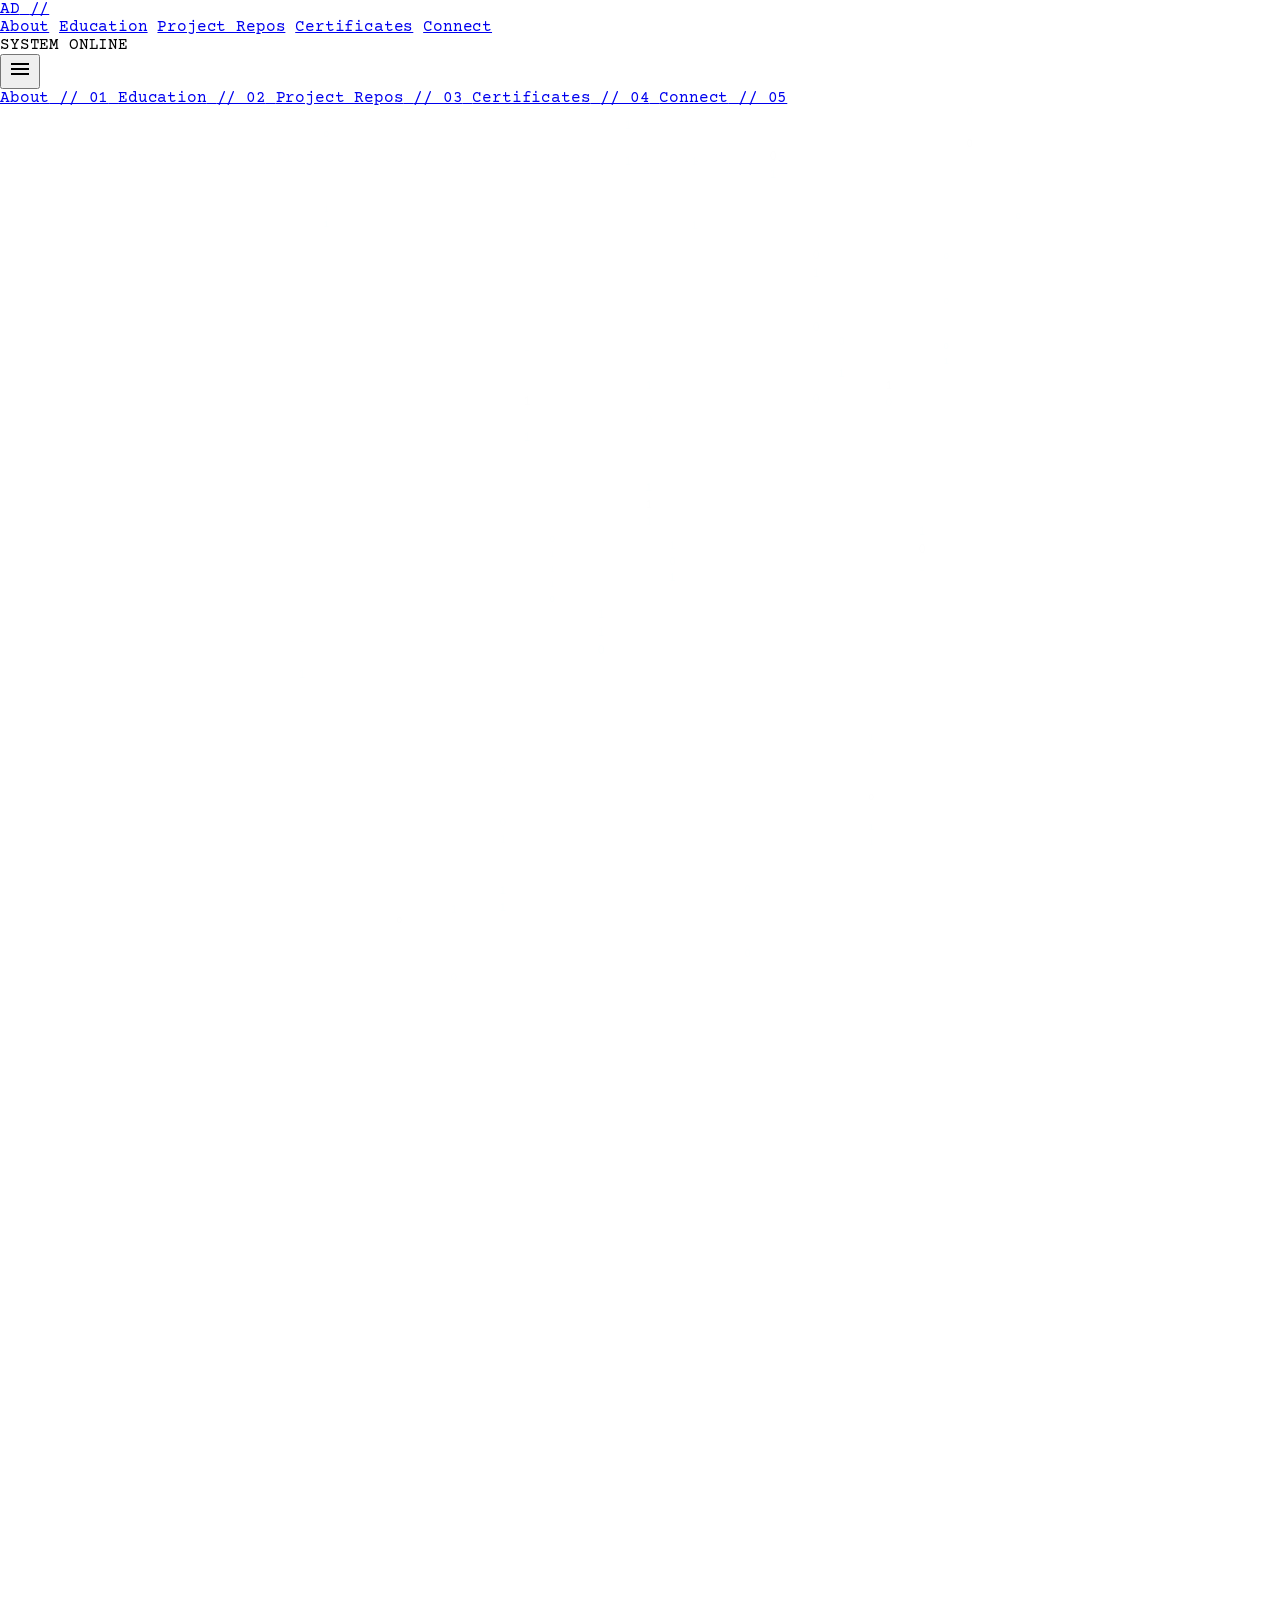
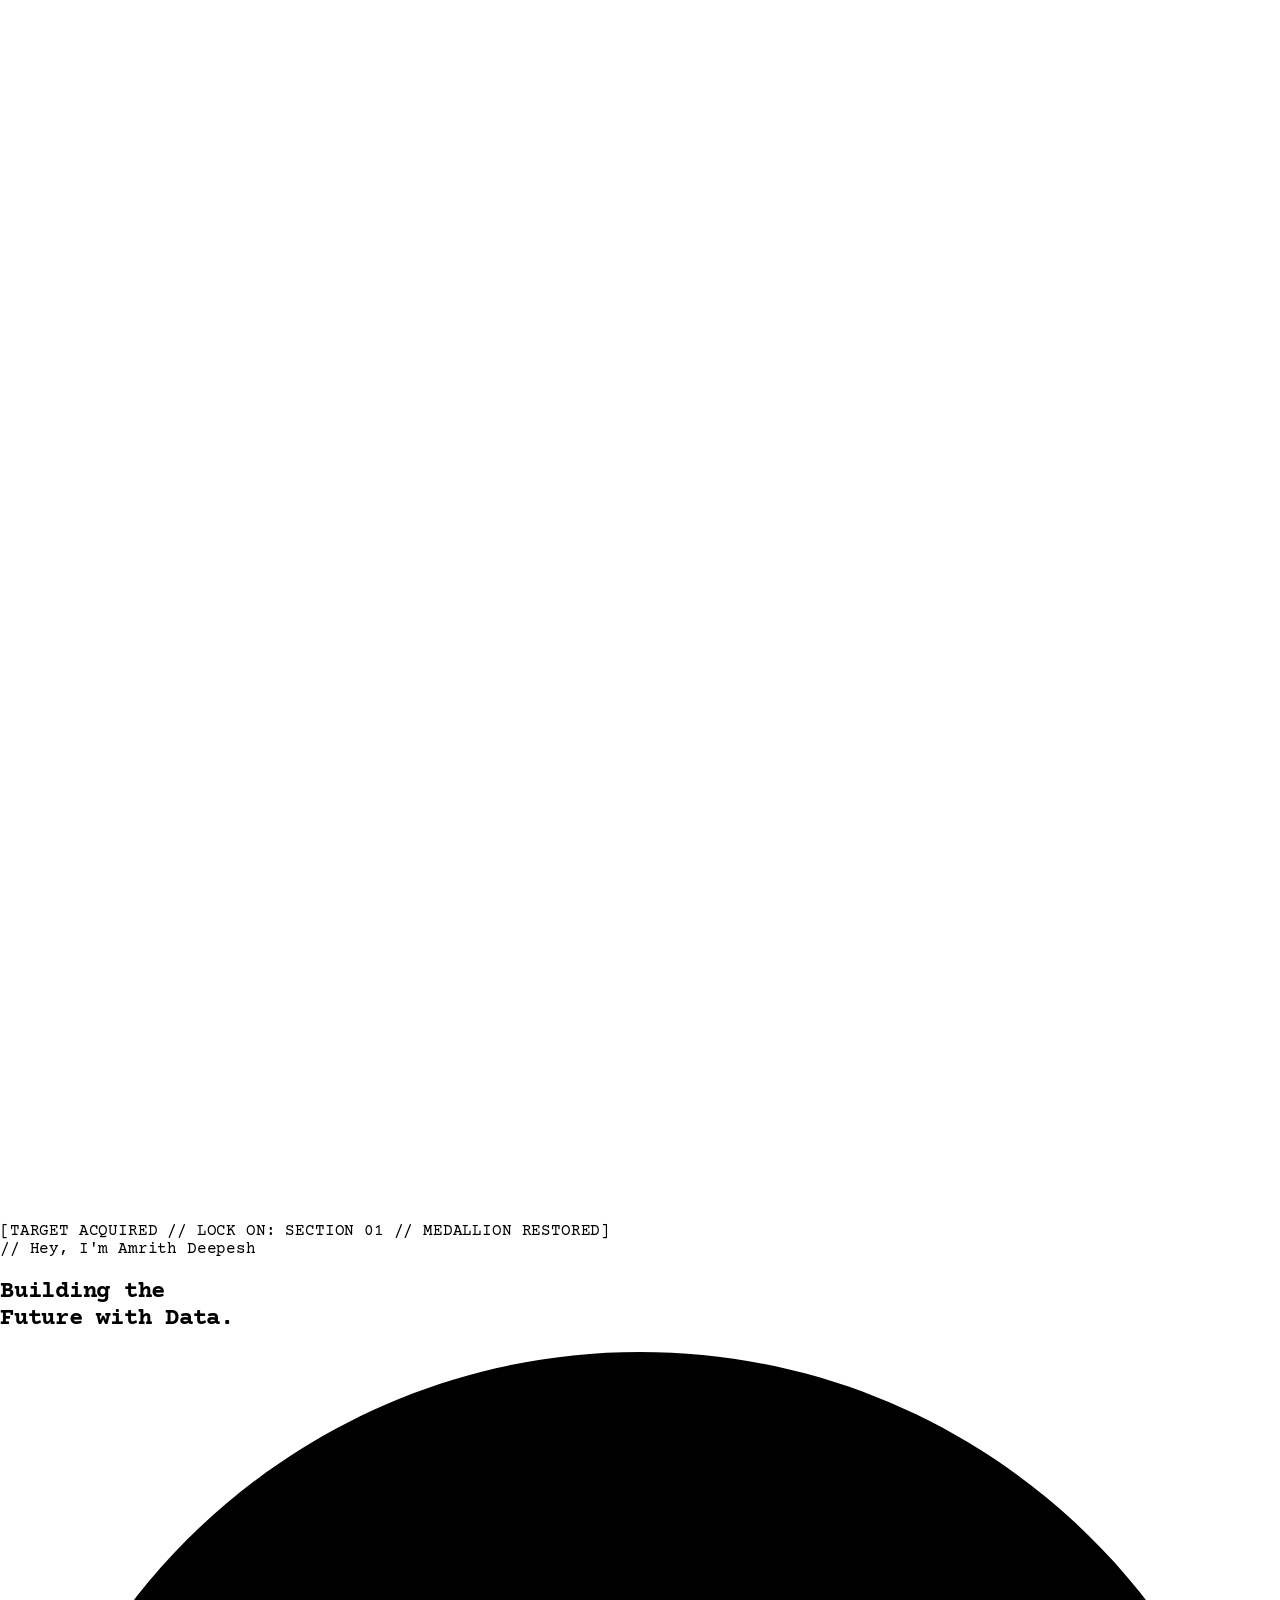
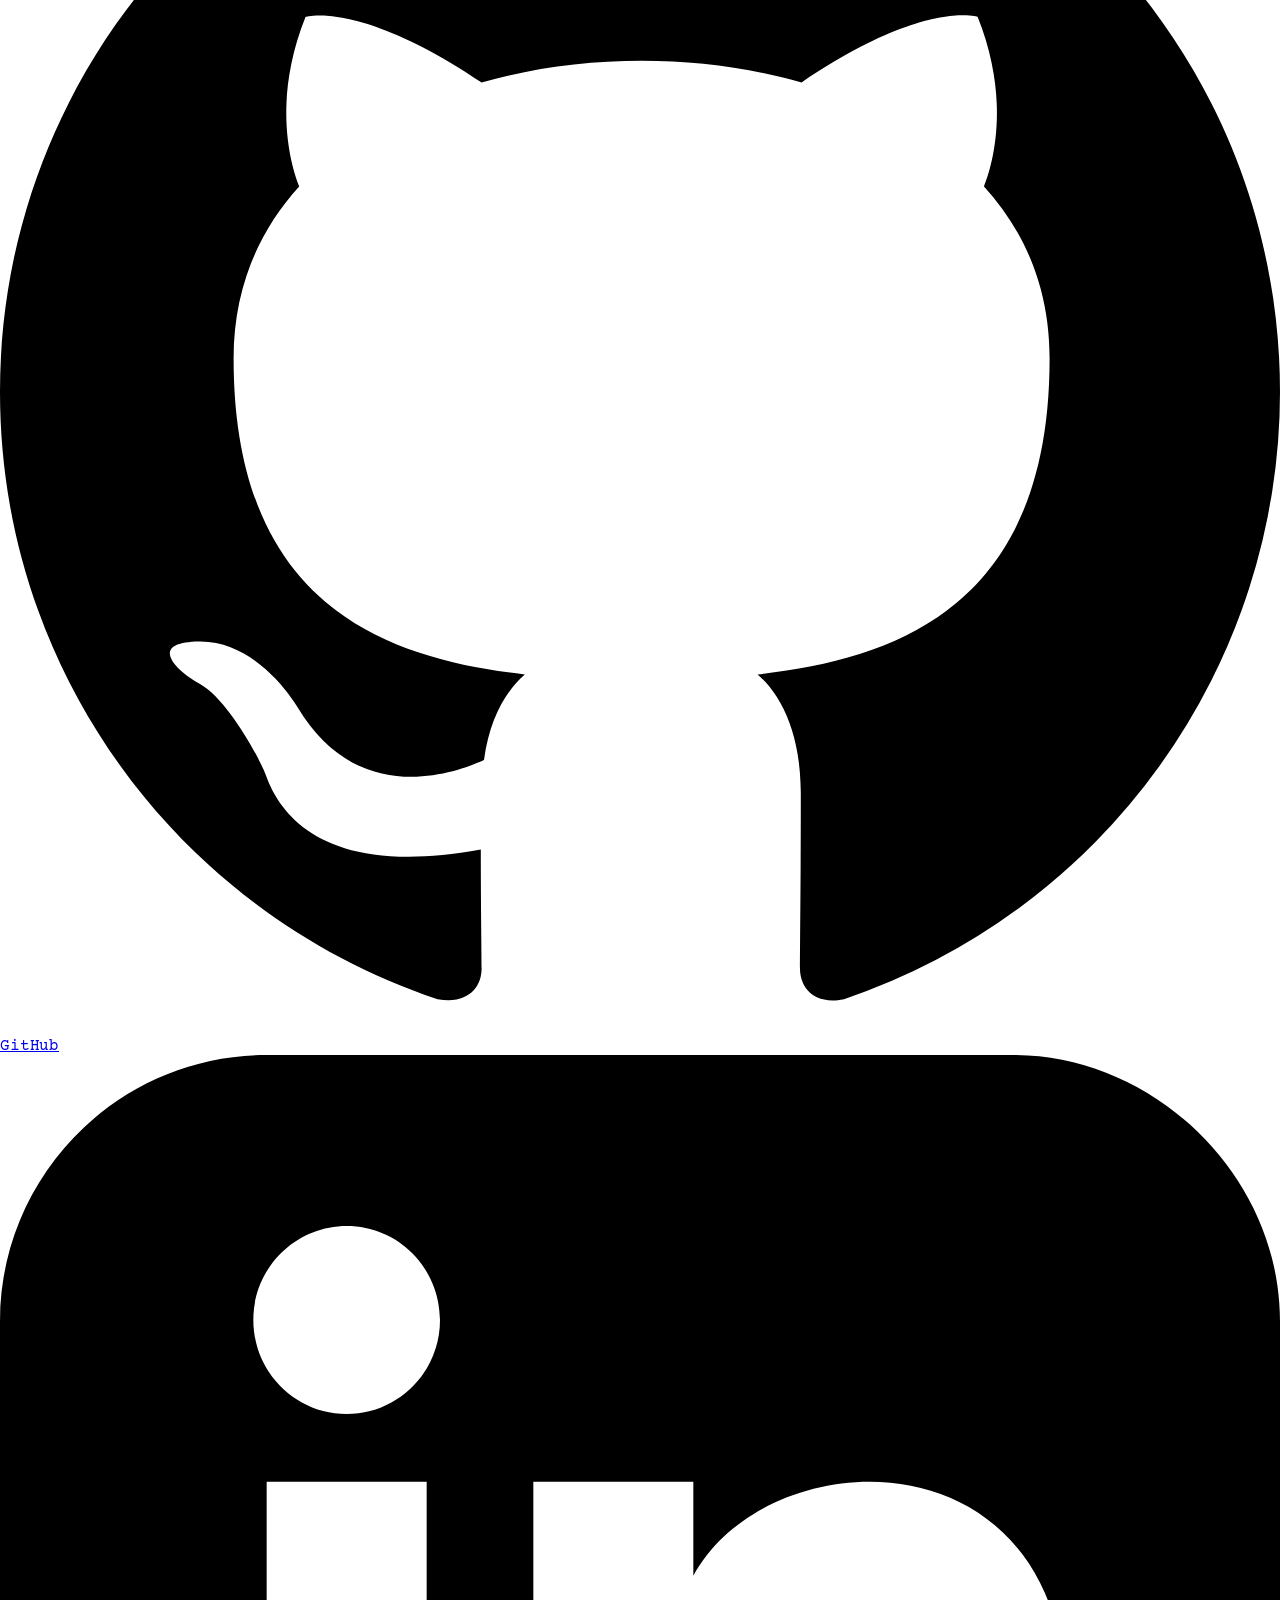
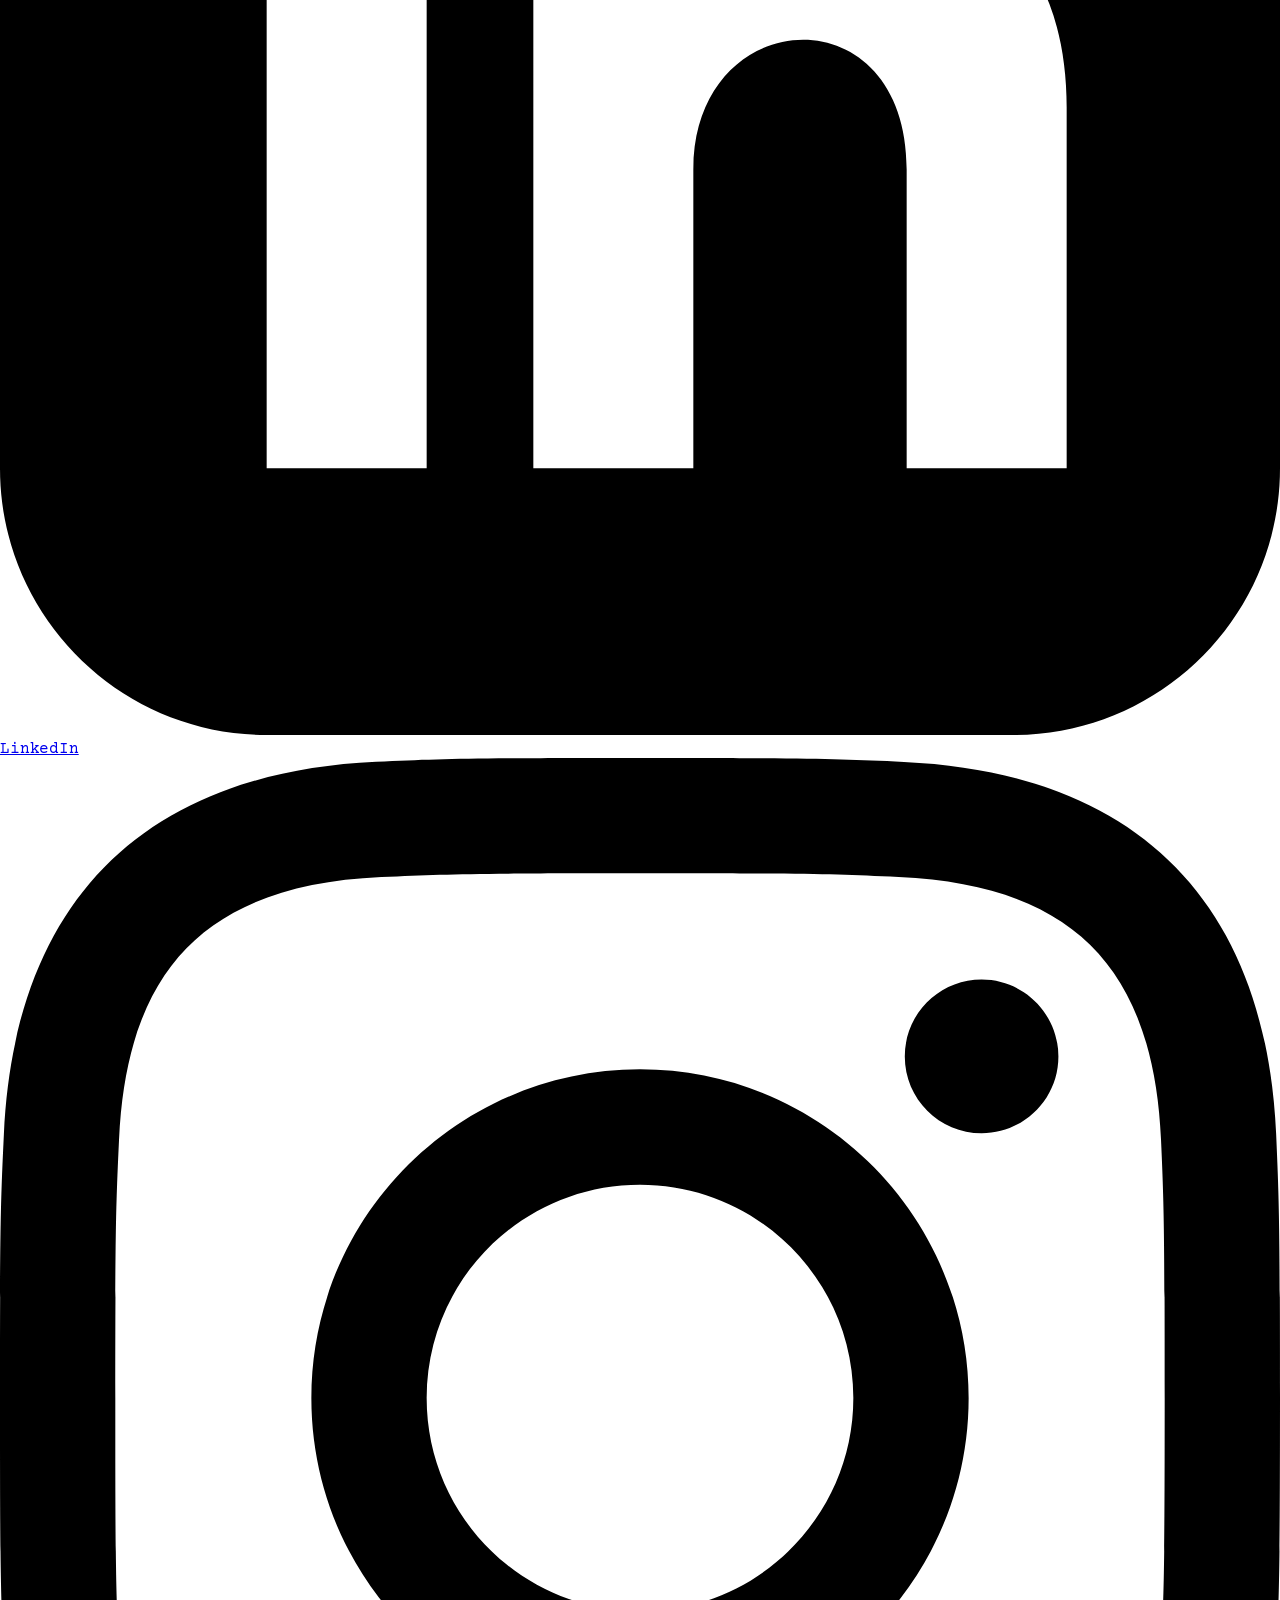
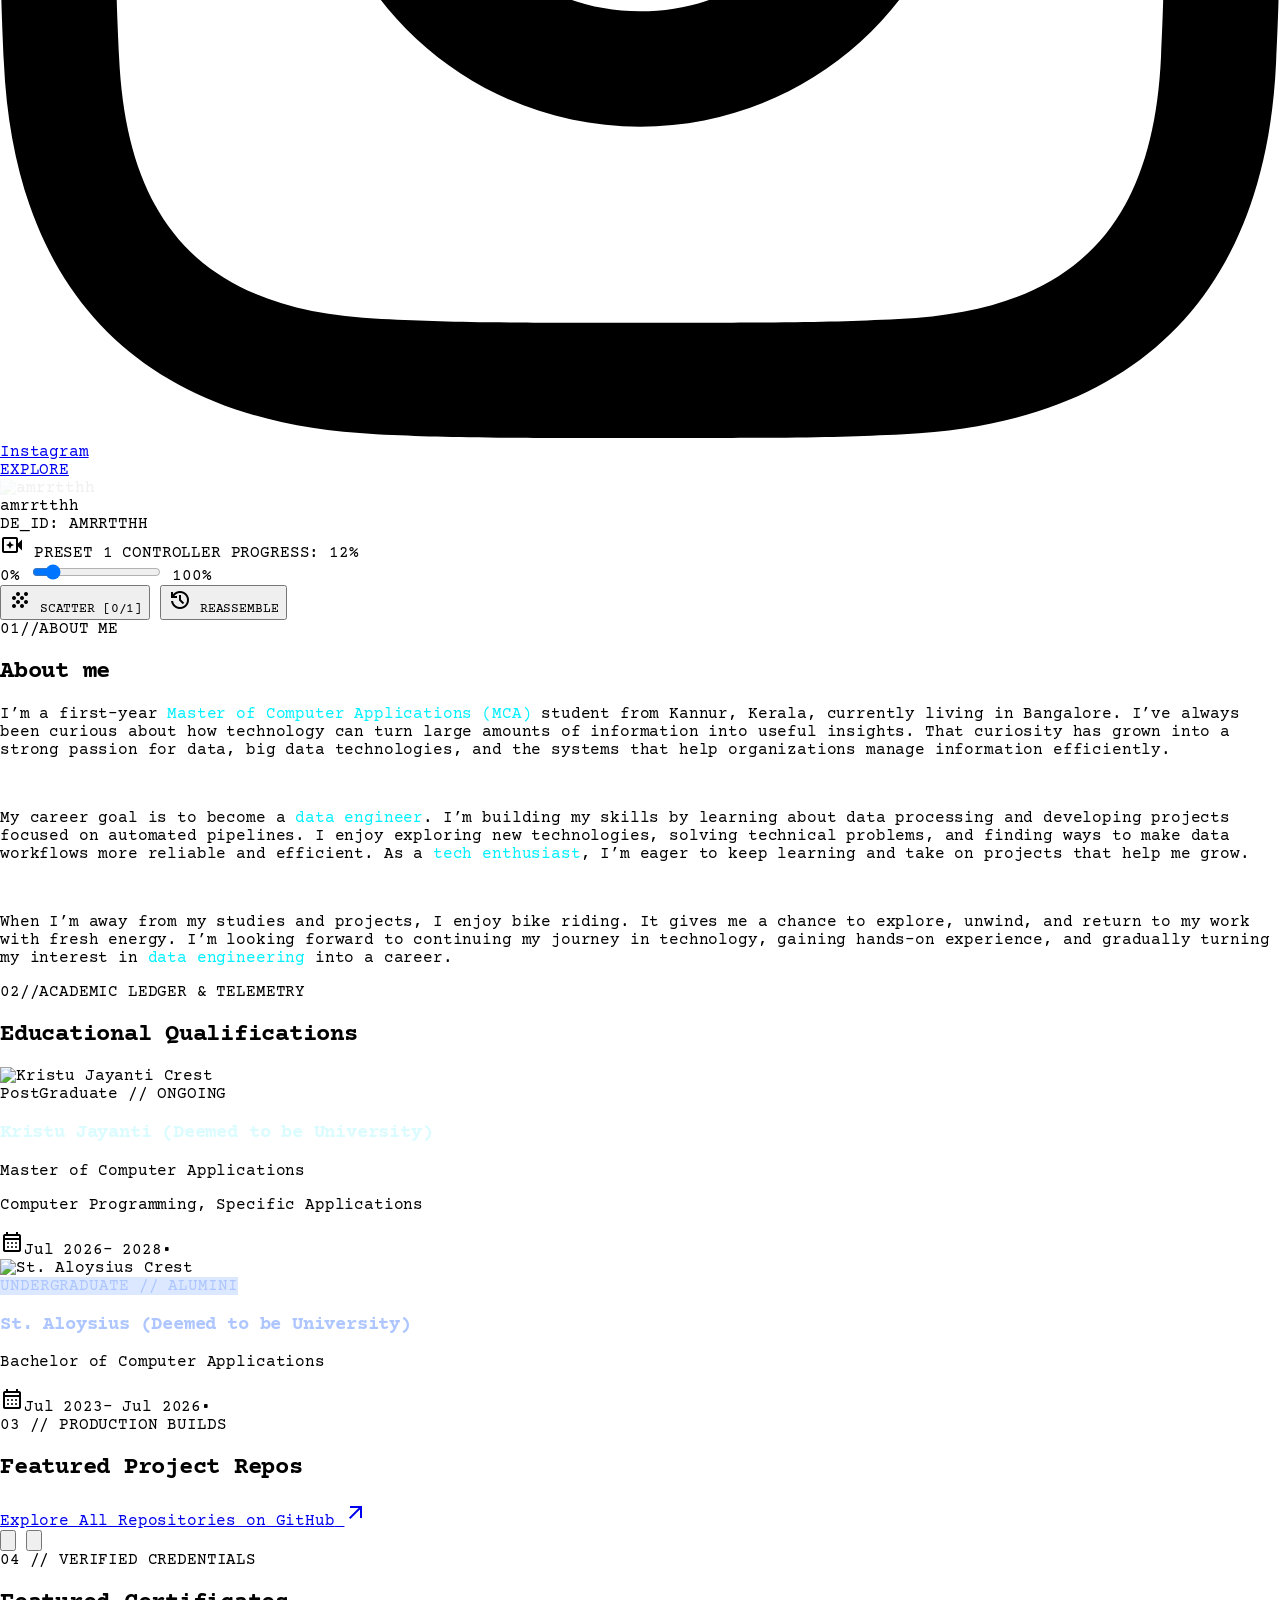
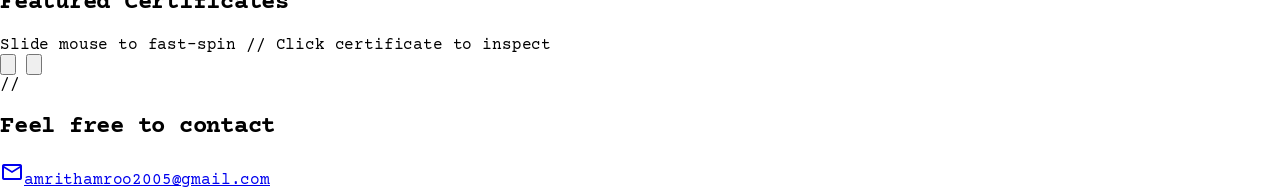
==== web/index.html @ 6aa2a342 "Initial portfolio commit" ====
<!DOCTYPE html><html class="dark" lang="en" style="scroll-behavior: smooth;"><head><meta charset="utf-8"><meta content="width=device-width, initial-scale=1.0, maximum-scale=5.0" name="viewport">
  <link rel="manifest" href="manifest.json">
  <link rel="apple-touch-icon" href="assets/apple-touch-icon.png">
  <link rel="icon" type="image/png" sizes="32x32" href="assets/favicon-32x32.png">
  <meta name="theme-color" content="#050d10">
  <meta name="apple-mobile-web-app-capable" content="yes">
  <meta name="apple-mobile-web-app-status-bar-style" content="black-translucent">
  <meta name="apple-mobile-web-app-title" content="Amrith DE">
  <meta name="format-detection" content="telephone=no"><meta content="web_standard" name="shell-type"><link href="https://fonts.googleapis.com/css2?family=Material+Symbols+Outlined:opsz,wght,FILL,GRAD@20..48,100..700,0..1,-50..200" rel="stylesheet">
<link href="https://fonts.googleapis.com/css2?family=Material+Symbols+Outlined:wght,FILL@100..700,0..1&amp;display=swap" rel="stylesheet">
<link href="https://fonts.googleapis.com/css2?family=JetBrains+Mono:wght@100..900&amp;family=Plus+Jakarta+Sans:wght@100..900&amp;family=Space+Grotesk:wght@100..900&amp;display=swap" rel="stylesheet"><link href="https://fonts.googleapis.com/css2?family=Courier+Prime:ital,wght@0,400;0,700;1,400;1,700&amp;family=Special+Elite&amp;display=swap" rel="stylesheet"><style>
html, body {
  overflow-x: hidden;
  max-width: 100vw;
  -webkit-tap-highlight-color: transparent;
  touch-action: manipulation;
}@layer base{html,body{margin:0;padding:0;overflow-x:hidden;overflow-y:auto;}html{scroll-behavior:smooth;scroll-padding-top:5.5rem;}body{overscroll-behavior-y:auto;}main>:first-child{margin-top:0!important;}main>:last-child{margin-bottom:0!important;}}::-webkit-scrollbar{width:6px;}::-webkit-scrollbar-track{background:#10131a;}::-webkit-scrollbar-thumb{background:#32353c;border-radius:3px;}::-webkit-scrollbar-thumb:hover{background:#00f0ff;}</style><script src="https://cdn.tailwindcss.com?plugins=forms,container-queries"></script><script id="tailwind-config">tailwind.config = { darkMode: "class", theme: { extend: {
      spacing: {
        'gutter': '1.25rem',
      }, "colors": { "surface-container": "#1d2026", "secondary": "#aec6ff", "primary-fixed": "#7df4ff", "surface": "#10131a", "on-secondary-fixed": "#001a43", "on-error": "#690005", "on-tertiary-container": "#6d3bd7", "background": "#10131a", "on-primary-container": "#006970", "on-tertiary-fixed-variant": "#5516be", "surface-dim": "#10131a", "on-background": "#e0e2eb", "outline": "#849495", "surface-container-lowest": "#0b0e14", "tertiary-container": "#e1d2ff", "inverse-on-surface": "#2d3037", "tertiary-fixed": "#e9ddff", "on-primary-fixed": "#002022", "surface-variant": "#32353c", "surface-tint": "#00dbe9", "tertiary-fixed-dim": "#d0bcff", "surface-container-low": "#191c22", "surface-bright": "#363940", "secondary-fixed": "#d8e2ff", "on-tertiary": "#3c0091", "tertiary": "#faf3ff", "on-secondary-container": "#00275e", "secondary-container": "#508eff", "surface-container-high": "#272a31", "surface-container-highest": "#32353c", "on-primary-fixed-variant": "#004f54", "on-error-container": "#ffdad6", "inverse-surface": "#e0e2eb", "secondary-fixed-dim": "#aec6ff", "outline-variant": "#3b494b", "primary-fixed-dim": "#00dbe9", "error-container": "#93000a", "error": "#ffb4ab", "on-secondary-fixed-variant": "#004397", "on-surface": "#e0e2eb", "on-primary": "#00363a", "on-secondary": "#002e6b", "on-tertiary-fixed": "#23005c", "on-surface-variant": "#b9cacb", "primary": "#dbfcff", "inverse-primary": "#006970", "primary-container": "#00f0ff" }, "borderRadius": { "DEFAULT": "0.125rem", "lg": "0.25rem", "xl": "0.5rem", "full": "0.75rem" }, "spacing": { "gutter": "1.5rem", "space-lg": "1.5rem", "space-xs": "0.25rem", "margin-mobile": "1.25rem", "gutter-mobile": "1rem", "space-md": "1rem", "margin": "3rem", "space-sm": "0.5rem", "space-xl": "2.5rem" }, "fontFamily": { "body-lg": ["Plus Jakarta Sans"], "headline-hero-mobile": ["Space Grotesk"], "headline-lg-mobile": ["Space Grotesk"], "headline-lg": ["Space Grotesk"], "stat-counter": ["JetBrains Mono"], "body-sm": ["Plus Jakarta Sans"], "headline-hero": ["Space Grotesk"], "headline-sm": ["Space Grotesk"], "label-caps": ["JetBrains Mono"], "body-md": ["Plus Jakarta Sans"], "code-inline": ["JetBrains Mono"], "code-block": ["JetBrains Mono"], "headline-md": ["Space Grotesk"] }, "fontSize": { "body-lg": ["18px", { "lineHeight": "28px", "fontWeight": "400" }], "headline-hero-mobile": ["36px", { "lineHeight": "44px", "letterSpacing": "-0.03em", "fontWeight": "700" }], "headline-lg-mobile": ["28px", { "lineHeight": "36px", "letterSpacing": "-0.02em", "fontWeight": "600" }], "headline-lg": ["40px", { "lineHeight": "48px", "letterSpacing": "-0.03em", "fontWeight": "600" }], "stat-counter": ["32px", { "lineHeight": "40px", "letterSpacing": "-0.02em", "fontWeight": "700" }], "body-hero": ["64px", { "lineHeight": "72px", "letterSpacing": "-0.04em", "fontWeight": "700" }], "headline-sm": ["18px", { "lineHeight": "26px", "letterSpacing": "-0.01em", "fontWeight": "600" }], "label-caps": ["11px", { "lineHeight": "16px", "letterSpacing": "0.08em", "fontWeight": "600" }], "body-md": ["15px", { "lineHeight": "24px", "fontWeight": "400" }], "code-inline": ["13px", { "lineHeight": "18px", "fontWeight": "500" }], "code-block": ["14px", { "lineHeight": "22px", "fontWeight": "400" }], "headline-md": ["24px", { "lineHeight": "32px", "letterSpacing": "-0.02em", "fontWeight": "600" }] } } } }</script></head><body class="bg-surface font-body-md text-on-surface antialiased selection:bg-primary-container selection:text-on-primary-fixed relative"><header class="fixed top-0 left-0 right-0 z-50 bg-surface-container-lowest/90 backdrop-blur-xl shadow-[0_1px_8px_rgba(0,0,0,0.5)] border-b border-outline-variant/20 transition-all duration-300">
  <div class="h-20 max-w-[1280px] mx-auto px-gutter flex items-center justify-between gap-space-md">
    <!-- Brand / Logo -->
    <div class="flex items-center gap-space-lg">
      <a class="flex items-center gap-space-xs group" data-path="overview" href="#overview" title="Top / Overview">
        <span class="font-stat-counter text-stat-counter text-primary-container group-hover:text-primary transition-colors tracking-tight">AD</span>
        <span class="font-code-inline text-code-inline text-outline-variant">//</span>
      </a>
    </div>

    <!-- Desktop Navigation Menu -->
    <nav class="hidden md:flex items-center gap-1 sm:gap-1.5 p-1 bg-surface-container-lowest/80 border border-outline-variant/30 rounded-lg backdrop-blur-md" id="desktop-nav">
      <a class="nav-item px-3.5 py-1.5 rounded font-body-sm text-body-sm text-on-surface-variant hover:text-primary-container hover:bg-surface-container-high transition-all font-medium tracking-wide" href="#about" data-target="about">About</a>
      <a class="nav-item px-3.5 py-1.5 rounded font-body-sm text-body-sm text-on-surface-variant hover:text-primary-container hover:bg-surface-container-high transition-all font-medium tracking-wide" href="#education" data-target="education">Education</a>
      <a class="nav-item px-3.5 py-1.5 rounded font-body-sm text-body-sm text-on-surface-variant hover:text-primary-container hover:bg-surface-container-high transition-all font-medium tracking-wide" href="#projects" data-target="projects">Project Repos</a>
      <a class="nav-item px-3.5 py-1.5 rounded font-body-sm text-body-sm text-on-surface-variant hover:text-primary-container hover:bg-surface-container-high transition-all font-medium tracking-wide" href="#certificates" data-target="certificates">Certificates</a>
      <a class="nav-item px-3.5 py-1.5 rounded font-body-sm text-body-sm text-on-surface-variant hover:text-primary-container hover:bg-surface-container-high transition-all font-medium tracking-wide" href="#connect" data-target="connect">Connect</a>
    </nav>

    <!-- Right-side status indicator & mobile menu button -->
    <div class="flex items-center gap-3">
      <div class="hidden sm:flex items-center gap-2 px-3 py-1 bg-surface-container-low/80 border border-outline-variant/30 rounded-full shadow-inner">
        <span class="w-2 h-2 rounded-full bg-primary-container animate-pulse shadow-[0_0_8px_#00f0ff]"></span>
        <span class="font-code-inline text-[11px] text-primary-container font-semibold tracking-wider">SYSTEM ONLINE</span>
      </div>

      <!-- Mobile Hamburger Button -->
      <button id="mobile-menu-btn" class="md:hidden flex items-center justify-center w-10 h-10 rounded-lg bg-surface-container-high text-on-surface hover:text-primary-container hover:bg-surface-container-highest transition-colors border border-outline-variant/40" aria-label="Toggle navigation menu">
        <span class="material-symbols-outlined text-[24px]" id="mobile-menu-icon">menu</span>
      </button>
    </div>
  </div>

  <!-- Mobile Dropdown Navigation -->
  <div id="mobile-menu" class="hidden md:hidden px-gutter pb-4 pt-1 bg-surface-container-lowest/95 border-b border-outline-variant/30 backdrop-blur-2xl transition-all">
    <div class="flex flex-col gap-1 p-2 bg-surface-container-low/90 rounded-xl border border-outline-variant/30">
      <a class="mobile-nav-item flex items-center justify-between px-4 py-2.5 rounded-lg font-body-md text-on-surface-variant hover:text-primary-container hover:bg-surface-container-high transition-colors" href="#about">
        <span>About</span>
        <span class="font-code-inline text-xs text-outline">// 01</span>
      </a>
      <a class="mobile-nav-item flex items-center justify-between px-4 py-2.5 rounded-lg font-body-md text-on-surface-variant hover:text-primary-container hover:bg-surface-container-high transition-colors" href="#education">
        <span>Education</span>
        <span class="font-code-inline text-xs text-outline">// 02</span>
      </a>
      <a class="mobile-nav-item flex items-center justify-between px-4 py-2.5 rounded-lg font-body-md text-on-surface-variant hover:text-primary-container hover:bg-surface-container-high transition-colors" href="#projects">
        <span>Project Repos</span>
        <span class="font-code-inline text-xs text-outline">// 03</span>
      </a>
      <a class="mobile-nav-item flex items-center justify-between px-4 py-2.5 rounded-lg font-body-md text-on-surface-variant hover:text-primary-container hover:bg-surface-container-high transition-colors" href="#certificates">
        <span>Certificates</span>
        <span class="font-code-inline text-xs text-outline">// 04</span>
      </a>
      <a class="mobile-nav-item flex items-center justify-between px-4 py-2.5 rounded-lg font-body-md text-on-surface-variant hover:text-primary-container hover:bg-surface-container-high transition-colors" href="#connect">
        <span>Connect</span>
        <span class="font-code-inline text-xs text-outline">// 05</span>
      </a>
    </div>
  </div>
</header><main class="w-full pt-20 bg-surface relative z-10"><style id="typewriter-font-aesthetic">*, *::before, *::after, html, body, h1, h2, h3, h4, h5, h6, p, span, a, button, input, textarea, select, pre, code, [class*="font-"] { font-family: 'Courier Prime', 'Special Elite', 'Courier New', Courier, monospace !important; letter-spacing: -0.01em; }
.material-symbols-outlined, [class*="material-symbols"], .material-icons {
  font-family: 'Material Symbols Outlined' !important;
  font-feature-settings: 'liga' 1 !important;
  display: inline-block !important;
  line-height: 1 !important;
  text-transform: none !important;
  letter-spacing: normal !important;
  word-wrap: normal !important;
  white-space: nowrap !important;
  direction: ltr !important;
  -webkit-font-smoothing: antialiased !important;
}
@keyframes targetArrivalPulse {
  0% { box-shadow: 0 0 0 0 rgba(0, 240, 255, 0.7); outline: 2px solid rgba(0, 240, 255, 0.9); }
  50% { box-shadow: 0 0 40px 10px rgba(0, 240, 255, 0.4); outline: 2px solid rgba(0, 240, 255, 0.6); }
  100% { box-shadow: 0 0 0 0 rgba(0, 240, 255, 0); outline: 2px solid transparent; }
}
.warp-arrival-active {
  animation: targetArrivalPulse 1.8s ease-out forwards;
  border-radius: 1rem;
}
</style>
<!-- Persistent Ambient Background Binary Matrix Canvas -->
<canvas class="fixed inset-0 w-full h-full pointer-events-none z-0 opacity-0 transition-opacity duration-700" height="5950" id="ambient-binary-flow-canvas" style="opacity: 0;" width="1600"></canvas>
<div class="flex flex-col w-full relative z-10">
<!-- Subtle Blueprint Canvas Ambient Glow Layer -->
<div class="relative w-full overflow-hidden bg-transparent">
<div class="absolute -top-32 left-1/2 -translate-x-1/2 w-[900px] h-[500px] bg-primary-container/10 rounded-full blur-[140px] pointer-events-none"></div>
<div class="absolute top-[800px] -right-48 w-[600px] h-[600px] bg-tertiary-container/10 rounded-full blur-[160px] pointer-events-none"></div>
<!-- Full-Screen Fixed Overlay Canvas for Two-Stage Mosaic Splinter & Binary Continuity Dispersion -->
<canvas class="fixed inset-0 w-full h-full pointer-events-none z-40" height="5950" id="binary-particle-canvas" width="1600"></canvas>
<!-- High-Speed Data Highway Warp Hyper-Stream Canvas Overlay (Triggered by EXPLORE CTA) -->
<canvas class="fixed inset-0 w-full h-full pointer-events-none z-50 opacity-0 transition-opacity duration-200" height="5950" id="hyper-stream-warp-canvas" style="opacity: 0;" width="1600"></canvas>
<!-- Cybernetic Data HUD Buffer Banner Overlay -->
<div class="fixed top-24 left-1/2 -translate-x-1/2 z-50 pointer-events-none transition-all duration-200 flex flex-col items-center opacity-0" id="warp-hud-overlay">
<div class="px-5 py-2.5 rounded-lg bg-surface-container-lowest/90 border border-primary-container shadow-[0_0_30px_rgba(0,240,255,0.7)] backdrop-blur-md flex items-center gap-3">
<span class="w-2.5 h-2.5 rounded-full bg-primary-container animate-ping"></span>
<span class="font-code-inline text-sm text-primary-container tracking-wider font-bold" id="warp-hud-text">[TARGET ACQUIRED // LOCK ON: SECTION 01 // MEDALLION RESTORED]</span>
</div>
</div>
<!-- 1. HERO SECTION -->
<section id="overview" class="relative w-full max-w-[1280px] mx-auto px-gutter pt-10 md:pt-16 pb-16 scroll-mt-24">
<div class="grid grid-cols-1 lg:grid-cols-12 gap-8 lg:gap-12 items-center">
<div class="lg:col-span-7 flex flex-col justify-center">
<div class="flex items-center gap-2 mb-3">
<span class="font-code-inline text-primary-container text-lg sm:text-xl md:text-2xl font-bold tracking-wider">// Hey, I'm Amrith Deepesh</span>
</div>
<div>
<h1 class="font-headline-hero text-4xl sm:text-5xl lg:text-[60px] text-on-surface tracking-tight leading-[1.1] mb-4">
          Building the <br class="hidden sm:inline">
<span class="text-transparent bg-clip-text bg-gradient-to-r from-primary-container via-primary-fixed to-secondary-container">Future with Data.</span>
</h1><div class="mt-4 mb-6 flex flex-col gap-3"><div class="flex flex-wrap items-center gap-4"><a class="rounded-lg bg-surface-container-high hover:bg-surface-container-highest text-on-surface font-code-inline text-xs border border-outline-variant/40 transition-colors inline-flex items-center gap-2 px-4 py-2" href="https://github.com/amrithdeepesh" rel="noopener noreferrer" target="_blank"><svg class="w-3.5 h-3.5 fill-current" viewBox="0 0 24 24"><path d="M12 0C5.37 0 0 5.37 0 12c0 5.31 3.435 9.795 8.205 11.385.6.105.825-.255.825-.57 0-.285-.015-1.23-.015-2.235-3.015.555-3.795-.735-4.035-1.41-.135-.345-.72-1.41-1.23-1.695-.42-.225-1.02-.78-.015-.795.945-.015 1.62.87 1.845 1.23 1.08 1.815 2.805 1.305 3.495.99.105-.78.42-1.305.765-1.605-2.67-.3-5.46-1.335-5.46-5.925 0-1.305.465-2.385 1.23-3.225-.12-.3-.54-1.53.12-3.18 0 0 1.005-.315 3.3 1.23.96-.27 1.98-.405 3-.405s2.04.135 3 .405c2.295-1.56 3.3-1.23 3.3-1.23.66 1.65.24 2.88.12 3.18.765.84 1.23 1.905 1.23 3.225 0 4.605-2.805 5.625-5.475 5.925.435.375.81 1.095.81 2.22 0 1.605-.015 2.895-.015 3.3 0 .315.225.69.825.57A12.02 12.02 0 0024 12c0-6.63-5.37-12-12-12z"></path></svg><span>GitHub</span></a><a class="rounded-lg bg-surface-container-high hover:bg-surface-container-highest text-on-surface font-code-inline text-xs border border-outline-variant/40 transition-colors inline-flex items-center gap-1.5 px-4 py-2" href="https://www.linkedin.com/in/amrith-deepesh-088051292" rel="noopener noreferrer" target="_blank"><svg class="w-3.5 h-3.5 fill-current" viewBox="0 0 24 24"><path d="M19 0h-14c-2.761 0-5 2.239-5 5v14c0 2.761 2.239 5 5 5h14c2.762 0 5-2.239 5-5v-14c0-2.761-2.38-5-5-5zm-11 19h-3v-11h3v11zm-1.5-12.268c-.966 0-1.75-.79-1.75-1.764s.784-1.764 1.75-1.764 1.75.79 1.75 1.764-.783 1.764-1.75 1.764zm13.5 12.268h-3v-5.604c0-3.368-4-3.113-4 0v5.604h-3v-11h3v1.765c1.396-2.586 7-2.777 7 2.476v6.759z"></path></svg><span>LinkedIn</span></a><a class="rounded-lg bg-surface-container-high hover:bg-surface-container-highest text-on-surface font-code-inline text-xs border border-outline-variant/40 transition-colors inline-flex items-center gap-1.5 px-4 py-2" href="https://instagram.com/amrrtthh" rel="noopener noreferrer" target="_blank"><svg class="w-3.5 h-3.5 fill-current" viewBox="0 0 24 24"><path d="M12 2.163c3.204 0 3.584.012 4.85.07 3.252.148 4.771 1.691 4.919 4.919.058 1.265.069 1.645.069 4.849 0 3.205-.012 3.584-.069 4.849-.149 3.225-1.664 4.771-4.919 4.919-1.266.058-1.644.07-4.85.07-3.204 0-3.584-.012-4.849-.07-3.26-.149-4.771-1.699-4.919-4.92-.058-1.265-.07-1.644-.07-4.849 0-3.204.013-3.583.07-4.849.149-3.227 1.664-4.771 4.919-4.919 1.266-.057 1.645-.069 4.849-.069zm0-2.163c-3.259 0-3.667.014-4.947.072-4.358.2-6.78 2.618-6.98 6.98-.059 1.281-.073 1.689-.073 4.948 0 3.259.014 3.668.072 4.948.2 4.358 2.618 6.78 6.98 6.98 1.281.058 1.689.072 4.948.072 3.259 0 3.668-.014 4.948-.072 4.354-.2 6.782-2.618 6.979-6.98.059-1.28.073-1.689.073-4.948 0-3.259-.014-3.667-.072-4.947-.196-4.354-2.617-6.78-6.979-6.98-1.281-.059-1.69-.073-4.949-.073zm0 5.838c-3.403 0-6.162 2.759-6.162 6.162s2.759 6.163 6.162 6.163 6.162-2.759 6.162-6.163c0-3.403-2.759-6.162-6.162-6.162zm0 10.162c-2.209 0-4-1.79-4-4 0-2.209 1.791-4 4-4s4 1.791 4 4c0 2.21-1.791 4-4 4zm6.406-11.845c-.796 0-1.441.645-1.441 1.44s.645 1.44 1.441 1.44c.795 0 1.439-.645 1.439-1.44s-.644-1.44-1.439-1.44z"></path></svg>Instagram</a></div></div>
</div>
<div class="flex flex-wrap items-center gap-space-md gap-4">
<a class="inline-flex items-center gap-2.5 px-7 py-3 bg-primary-container hover:bg-white text-on-primary-fixed hover:text-black font-headline-sm text-headline-sm rounded-lg shadow-[0_0_24px_rgba(0,240,255,0.4)] hover:shadow-[0_0_35px_rgba(0,240,255,0.8)] transition-all uppercase tracking-wider group cursor-pointer" href="#core-narrative" id="hero-explore-cta">
<span>EXPLORE</span>
</a>
</div>
</div>
<div class="lg:col-span-5 flex flex-col items-center lg:items-end -translate-x-[2px]">
<div class="relative w-full p-0 bg-transparent transition-all max-w-md" id="portrait-hud-card">
<div class="relative w-full rounded-2xl overflow-hidden bg-surface-container-lowest shadow-2xl group border border-outline-variant/40 h-[380px] sm:h-[480px] lg:h-[600px]" id="portrait-frame">
<img alt="amrrtthh" class="absolute inset-0 w-full h-full object-center transition-opacity duration-150 object-cover" crossorigin="anonymous" data-stitch-orig-opacity="1" id="operator-source-img" src="https://lh3.googleusercontent.com/aida-public/[base64]" style="opacity: 1;">
<div class="absolute bottom-0 inset-x-0 h-24 bg-gradient-to-t from-surface-container-lowest/90 via-surface-container-lowest/40 to-transparent pointer-events-none z-20"></div>
<div class="absolute bottom-3 left-4 right-4 flex items-center justify-between text-outline font-label-caps text-[11px] z-20 pointer-events-none">
<div class="flex items-center gap-2">
<span class="w-1.5 h-1.5 rounded-full bg-primary-container"></span>
<span class="text-on-surface font-code-inline text-xs font-medium">amrrtthh</span>
</div>
<span class="text-primary-container font-code-inline">DE_ID: AMRRTTHH</span>
</div>
</div>
<div class="w-full mt-3 p-3 bg-surface-container-lowest/90 backdrop-blur-md rounded-xl border border-outline-variant/50 shadow-lg flex flex-col gap-2.5">
<div class="flex items-center justify-between text-[11px] font-label-caps text-outline">
<span class="flex items-center gap-1.5 text-primary-fixed">
<span class="material-symbols-outlined text-[15px]">auto_videocam</span>
<span>PRESET 1 CONTROLLER</span>
</span>
<span class="font-code-inline text-on-surface-variant" id="scrubber-pct">PROGRESS: 0%</span>
</div>
<div class="flex items-center gap-2">
<span class="font-code-inline text-[10px] text-outline">0%</span>
<input class="w-full accent-primary-container cursor-pointer bg-surface-container-high h-1.5 rounded-lg" id="preset1-scrubber" max="100" min="0" type="range" value="0">
<span class="font-code-inline text-[10px] text-outline">100%</span>
</div>
<div class="grid grid-cols-2 gap-2 pt-1">
<button class="flex items-center justify-center gap-1.5 px-3 py-2 rounded-lg bg-surface-container-high hover:bg-primary-container hover:text-on-primary-fixed text-on-surface font-code-inline text-xs transition-colors border border-outline-variant/40 group" id="btn-trigger-fracture" title="Scatter portrait into glowing binary fragments">
<span class="material-symbols-outlined text-[16px] text-primary-container group-hover:text-on-primary-fixed transition-colors">grain</span>
<span>SCATTER [0/1]</span>
</button>
<button class="flex items-center justify-center gap-1.5 px-3 py-2 rounded-lg bg-surface-container-high hover:bg-white hover:text-black text-on-surface font-code-inline text-xs transition-colors border border-outline-variant/40 group" id="btn-reassemble" title="Reassemble matrix back to original photo">
<span class="material-symbols-outlined text-[16px] text-secondary group-hover:text-black transition-colors">history</span>
<span>REASSEMBLE</span>
</button>
</div>
</div>
</div>
</div>
</div>
</section>
<!-- 3. ABOUT ME: EDUCATIONAL QUALIFICATIONS -->
<section class="relative w-full max-w-[1280px] mx-auto px-gutter py-20 transition-all duration-700 scroll-mt-20" id="core-narrative"><div id="about" class="scroll-mt-24 flex flex-col gap-6 mb-12"><div class="flex flex-col md:flex-row md:items-end justify-between gap-4 mb-2"><div><div class="flex items-center gap-2 mb-2"><span class="font-stat-counter text-stat-counter text-primary-container">01</span><span class="font-code-inline text-code-inline text-outline-variant">//</span><span class="font-label-caps text-label-caps text-outline uppercase tracking-wider">ABOUT ME</span></div><h2 class="font-headline-lg text-headline-lg text-on-surface tracking-tight">About me</h2></div></div><div class="relative z-10 w-full rounded-2xl bg-surface-container-lowest/90 border border-primary-container/30 p-6 sm:p-8 backdrop-blur-xl shadow-[0_8px_32px_rgba(0,0,0,0.6)] hover:border-primary-container hover:shadow-[0_0_35px_rgba(0,240,255,0.25)] transition-all group overflow-hidden text-justify"><p class="font-body-lg text-base sm:text-lg md:text-xl text-on-surface-variant leading-relaxed">I’m a first-year <span class="text-primary-container font-semibold" style="color: #00f0ff;">Master of Computer Applications (MCA)</span> student from Kannur, Kerala, currently living in Bangalore. I’ve always been curious about how technology can turn large amounts of information into useful insights. That curiosity has grown into a strong passion for data, big data technologies, and the systems that help organizations manage information efficiently.</p><br><p class="font-body-lg text-base sm:text-lg md:text-xl text-on-surface-variant leading-relaxed">My career goal is to become a <span class="text-primary-container font-semibold" style="color: #00f0ff;">data engineer</span>. I’m building my skills by learning about data processing and developing projects focused on automated pipelines. I enjoy exploring new technologies, solving technical problems, and finding ways to make data workflows more reliable and efficient. As a <span class="text-primary-container font-semibold" style="color: #00f0ff;">tech enthusiast</span>, I’m eager to keep learning and take on projects that help me grow.</p><br><p class="font-body-lg text-base sm:text-lg md:text-xl text-on-surface-variant leading-relaxed">When I’m away from my studies and projects, I enjoy bike riding. It gives me a chance to explore, unwind, and return to my work with fresh energy. I’m looking forward to continuing my journey in technology, gaining hands-on experience, and gradually turning my interest in <span class="text-primary-container font-semibold" style="color: #00f0ff;">data engineering</span> into a career.</p></div></div><div id="education" class="scroll-mt-24 flex flex-col gap-10"><div class="flex flex-col md:flex-row md:items-end justify-between gap-4 mb-2"><div><div class="flex items-center gap-2 mb-2"><span class="font-stat-counter text-stat-counter text-primary-container">02</span><span class="font-code-inline text-code-inline text-outline-variant">//</span><span class="font-label-caps text-label-caps text-outline uppercase tracking-wider">ACADEMIC LEDGER &amp; TELEMETRY</span></div><h2 class="font-headline-lg text-headline-lg text-on-surface tracking-tight">  Educational Qualifications </h2></div></div><div class="relative flex flex-col gap-8"><div class="hidden md:block absolute left-[31px] top-8 bottom-8 w-[2px] bg-gradient-to-b from-primary-container via-secondary to-transparent z-0 opacity-40"></div><div class="relative z-10 w-full rounded-2xl bg-surface-container-lowest/90 border border-primary-container/30 p-6 sm:p-8 backdrop-blur-xl shadow-[0_8px_32px_rgba(0,0,0,0.6)] hover:border-primary-container hover:shadow-[0_0_35px_rgba(0,240,255,0.25)] transition-all group overflow-hidden"><div class="absolute top-0 left-0 w-3 h-3 border-t-2 border-l-2 border-primary-container pointer-events-none"></div><div class="absolute top-0 right-0 w-3 h-3 border-t-2 border-r-2 border-primary-container pointer-events-none"></div><div class="absolute bottom-0 left-0 w-3 h-3 border-b-2 border-l-2 border-primary-container pointer-events-none"></div><div class="absolute bottom-0 right-0 w-3 h-3 border-b-2 border-r-2 border-primary-container pointer-events-none"></div><div class="flex flex-col md:flex-row items-start justify-between gap-6"><div class="flex items-start gap-5"><div class="relative w-16 h-16 sm:w-20 sm:h-20 rounded-2xl bg-white border-2 border-primary-container/70 flex items-center justify-center p-2 sm:p-2.5 shrink-0 shadow-[0_0_20px_rgba(0,240,255,0.35)] group-hover:scale-105 group-hover:shadow-[0_0_25px_rgba(0,240,255,0.5)] transition-all overflow-hidden"><img alt="Kristu Jayanti Crest" class="w-full h-full object-contain select-none" src="https://lh3.googleusercontent.com/aida-public/[base64]"><span class="absolute -bottom-1 -right-1 flex h-3.5 w-3.5"><span class="animate-ping absolute inline-flex h-full w-full rounded-full bg-primary-container opacity-75"></span><span class="relative inline-flex rounded-full h-3.5 w-3.5 bg-primary-container border-2 border-[#0b1318]"></span></span></div><div class="flex flex-col gap-1"><div class="flex flex-wrap items-center gap-2 mb-1 gap-4"><span class="px-2 py-0.5 rounded bg-secondary-container/20 border border-secondary/30 text-secondary font-label-caps text-[10px] uppercase font-bold tracking-wider">PostGraduate // ONGOING </span></div><h3 class="font-headline-md text-headline-md text-on-surface group-hover:text-primary transition-colors font-bold" style="color: rgb(219, 252, 255);">Kristu Jayanti (Deemed to be University)</h3><p class="font-body-lg text-secondary-fixed-dim font-medium">Master of Computer Applications</p><p class="font-body-sm text-outline mt-0.5">Computer Programming, Specific Applications</p><div class="flex items-center gap-2 text-outline font-code-inline text-body-sm mt-1"><span class="material-symbols-outlined text-[16px] text-secondary">calendar_month</span><span>Jul 2026– 2028</span><span class="text-outline-variant">•</span></div></div></div><div class="flex items-center gap-2 self-start md:self-auto"><div class="p-2.5 rounded-lg bg-surface-container-high border border-outline-variant/40 text-on-surface group-hover:border-primary-container group-hover:text-primary-container transition-colors" title="Academic Ledger"></div></div></div></div><div class="relative z-10 w-full rounded-2xl bg-surface-container-lowest/90 border border-secondary-container/30 p-6 sm:p-8 backdrop-blur-xl shadow-[0_8px_32px_rgba(0,0,0,0.6)] hover:border-secondary hover:shadow-[0_0_35px_rgba(174,198,255,0.25)] transition-all group overflow-hidden"><div class="absolute top-0 left-0 w-3 h-3 border-t-2 border-l-2 border-secondary pointer-events-none"></div><div class="absolute top-0 right-0 w-3 h-3 border-t-2 border-r-2 border-secondary pointer-events-none"></div><div class="absolute bottom-0 left-0 w-3 h-3 border-b-2 border-l-2 border-secondary pointer-events-none"></div><div class="absolute bottom-0 right-0 w-3 h-3 border-b-2 border-r-2 border-secondary pointer-events-none"></div><div class="flex flex-col md:flex-row items-start justify-between gap-6"><div class="flex items-start gap-5"><div class="relative w-16 h-16 sm:w-20 sm:h-20 rounded-2xl bg-white border-2 border-secondary/70 flex items-center justify-center p-2 sm:p-2.5 shrink-0 shadow-[0_0_20px_rgba(174,198,255,0.35)] group-hover:scale-105 group-hover:shadow-[0_0_25px_rgba(174,198,255,0.5)] transition-all overflow-hidden"><img alt="St. Aloysius Crest" class="w-full h-full object-contain select-none" src="https://lh3.googleusercontent.com/aida-public/[base64]"><span class="absolute -bottom-1 -right-1 flex h-3.5 w-3.5"><span class="relative inline-flex rounded-full h-3.5 w-3.5 bg-secondary border-2 border-[#0b1318]"></span></span></div><div class="flex flex-col gap-1"><div class="flex flex-wrap items-center gap-2 mb-1 gap-4"><span class="px-2 py-0.5 rounded bg-primary-container/10 border border-primary-container/30 text-primary-container font-label-caps text-[10px] uppercase font-bold tracking-wider"><span style="color: rgb(174, 198, 255); letter-spacing: -0.1px; background-color: rgba(80, 142, 255, 0.2);">UNDERGRADUATE // ALUMINI</span></span></div><h3 class="font-headline-md text-headline-md text-on-surface group-hover:text-secondary transition-colors font-bold" style="color: rgb(174, 198, 255);">St. Aloysius (Deemed to be University)</h3><p class="font-body-lg text-primary-fixed font-medium">Bachelor of Computer Applications</p><div class="flex items-center gap-2 text-outline font-code-inline text-body-sm mt-1"><span class="material-symbols-outlined text-[16px] text-primary-container">calendar_month</span><span>Jul 2023– Jul 2026</span><span class="text-outline-variant">•</span></div></div></div><div class="flex items-center gap-2 self-start md:self-auto"><div class="p-2.5 rounded-lg bg-surface-container-high border border-outline-variant/40 text-on-surface group-hover:border-secondary group-hover:text-secondary transition-colors" title="Academic Ledger"></div></div></div></div></div></div></section>
<!-- 5. FEATURED PROJECTS -->
<section class="relative w-full max-w-[1280px] mx-auto px-gutter py-20 scroll-mt-20" id="projects" x-data="projectCarousel()">
<div class="flex flex-col md:flex-row md:items-end justify-between gap-4 mb-12">
<div>
<div class="flex items-center gap-2 mb-2">
<span class="font-stat-counter text-stat-counter text-primary-container">03</span>
<span class="font-code-inline text-code-inline text-outline-variant">//</span>
<span class="font-label-caps text-label-caps text-outline uppercase tracking-wider">PRODUCTION BUILDS</span>
</div>
<h2 class="font-headline-lg text-headline-lg text-on-surface tracking-tight">Featured Project Repos</h2>
</div>
<a class="inline-flex items-center gap-2 font-code-inline text-code-inline text-primary-fixed hover:text-primary-container transition-colors" href="https://github.com/amrithdeepesh" rel="noopener noreferrer" target="_blank">
<span>Explore All Repositories on GitHub</span>
<span class="material-symbols-outlined text-[16px]">arrow_outward</span>
</a>
</div>
<div @mouseenter="stopAutoplay()" @mouseleave="startAutoplay()" @mousedown="startDrag($event)" @mousemove="onDrag($event)" @mouseup="endDrag($event)" @touchstart="startDrag($event)" @touchmove="onDrag($event)" @touchend="endDrag($event)" class="relative w-full overflow-hidden select-none cursor-grab active:cursor-grabbing">
<div class="overflow-hidden py-12 px-2 -mx-2">
<div :style="getTrackStyle()" class="flex items-center gap-6">
<template :key="loopIdx" x-for="(proj, loopIdx) in extendedProjects">
<div :style="getCardStyle(loopIdx) + `; width: ${cardWidth}px;`" class="shrink-0 transition-all duration-700">
<div class="w-full bg-surface-container-low rounded-2xl overflow-hidden border border-primary-container/40 hover:border-primary-container p-6 sm:p-7 flex flex-col justify-between min-h-[440px] sm:min-h-[460px] h-[460px] shadow-[0_8px_32px_rgba(0,0,0,0.6)] hover:shadow-[0_0_30px_rgba(0,240,255,0.25)] transition-all">
<div class="flex flex-col flex-1">
<div class="flex flex-wrap items-center justify-between gap-2 mb-3">
<span class="inline-flex items-center gap-2 px-3 py-1 rounded-full bg-primary-container/10 text-primary-container font-label-caps text-label-caps border border-primary-container/20">
<span class="w-1.5 h-1.5 rounded-full bg-primary-container animate-pulse"></span> PUBLIC REPO
</span>
<span class="font-code-inline text-xs text-outline" x-text="proj.updated"></span>
</div>
<h3 class="font-headline-md text-headline-sm sm:text-headline-md text-on-surface font-bold mb-3 tracking-tight leading-snug line-clamp-2" x-text="proj.title"></h3>
<div class="flex-1 overflow-y-auto pr-1 scrollbar-thin">
<p class="font-body-md text-sm sm:text-base text-on-surface-variant leading-relaxed" x-text="proj.desc"></p>
</div>
</div>
<div class="flex flex-wrap sm:flex-nowrap items-center justify-between gap-2 pt-4 mt-3 border-t border-surface-container-high shrink-0">
<span class="px-2.5 py-1 rounded bg-surface-container text-primary-fixed font-code-inline text-xs font-semibold" x-text="proj.tech"></span>
<a :href="proj.link" class="inline-flex items-center gap-2 px-4 py-2 rounded-lg bg-primary-container text-on-primary-fixed font-headline-sm text-body-sm uppercase tracking-wider hover:bg-white hover:text-black transition-all shadow-[0_0_15px_rgba(0,240,255,0.3)] hover:shadow-[0_0_25px_rgba(0,240,255,0.6)] cursor-pointer" rel="noopener noreferrer" target="_blank" @click.stop="">
<span class="material-symbols-outlined text-[18px]">code</span> View Repository
</a>
</div>
</div>
</div>
</template>
</div>
</div>
<div class="flex items-center justify-center gap-5 mt-8">
  <button @click="prev()" aria-label="Previous Project" class="flex items-center justify-center w-12 h-12 rounded-xl bg-primary-container hover:bg-white text-surface-container-lowest hover:text-black transition-all duration-200 shadow-[0_0_20px_rgba(0,240,255,0.45)] hover:shadow-[0_0_35px_rgba(0,240,255,0.8)] active:scale-95 cursor-pointer">
    <svg class="w-6 h-6" fill="none" stroke="currentColor" stroke-width="2.5" viewBox="0 0 24 24"><path stroke-linecap="round" stroke-linejoin="round" d="M15 19l-7-7 7-7"/></svg>
  </button>
  <button @click="next()" aria-label="Next Project" class="flex items-center justify-center w-12 h-12 rounded-xl bg-primary-container hover:bg-white text-surface-container-lowest hover:text-black transition-all duration-200 shadow-[0_0_20px_rgba(0,240,255,0.45)] hover:shadow-[0_0_35px_rgba(0,240,255,0.8)] active:scale-95 cursor-pointer">
    <svg class="w-6 h-6" fill="none" stroke="currentColor" stroke-width="2.5" viewBox="0 0 24 24"><path stroke-linecap="round" stroke-linejoin="round" d="M9 5l7 7-7 7"/></svg>
  </button>
</div>
</div>
</section>
<!-- 6. FEATURED CERTIFICATES & CREDENTIALS GALLERY -->
<section class="relative w-full max-w-[1440px] mx-auto px-gutter py-20 scroll-mt-20 overflow-hidden" id="certificates" x-data="certificateCarousel()">
  <!-- Header Title -->
  <div class="flex flex-col md:flex-row md:items-end justify-between gap-4 mb-12 max-w-[1280px] mx-auto">
    <div>
      <div class="flex items-center gap-2 mb-2">
        <span class="font-stat-counter text-stat-counter text-primary-container">04</span>
        <span class="font-code-inline text-code-inline text-outline-variant">//</span>
        <span class="font-label-caps text-label-caps text-outline uppercase tracking-wider">VERIFIED CREDENTIALS</span>
      </div>
      <h2 class="font-headline-lg text-headline-lg text-on-surface tracking-tight">Featured Certificates</h2>
    </div>
    <div class="flex items-center gap-3">
      <span class="font-code-inline text-xs text-primary-container px-3.5 py-1.5 rounded-full bg-primary-container/10 border border-primary-container/30 hidden sm:inline-flex items-center gap-2">
        <span class="w-1.5 h-1.5 rounded-full bg-primary-container animate-pulse"></span>
        Slide mouse to fast-spin // Click certificate to inspect
      </span>
    </div>
  </div>

  <!-- Interactive 3D Carousel Viewport -->
  <div
    @mouseenter="stopAutoplay()"
    @mouseleave="startAutoplay()"
    @mousedown="onDragStart($event)"
    @mousemove="onDragMove($event)"
    @mouseup="onDragEnd($event)"
    @mouseleave.self="onDragEnd($event)"
    @touchstart.passive="onTouchStart($event)"
    @touchmove.passive="onTouchMove($event)"
    @touchend="onTouchEnd($event)"
    class="relative w-full py-8 select-none cursor-grab active:cursor-grabbing overflow-hidden"
    style="perspective: 1500px; -webkit-perspective: 1500px;"
  >
    <!-- Dynamic Track -->
    <div
      :style="getTrackStyle()"
      class="flex items-center gap-6 py-6"
    >
      <template :key="loopIdx" x-for="(cert, loopIdx) in extendedCertificates">
        <div
          :style="getCardStyle(loopIdx) + `; width: ${cardWidth}px;`"
          class="shrink-0 transition-all duration-300 select-none group"
          @click="!isDragging && Math.abs(dragDistance) < 6 && openModal(cert, loopIdx % certificates.length)"
        >
          <div class="w-full bg-surface-container-low/95 rounded-2xl overflow-hidden border-2 border-primary-container/35 hover:border-primary-container p-4 sm:p-6 md:p-7 flex flex-col justify-between h-[420px] sm:h-[460px] md:h-[480px] shadow-[0_12px_40px_rgba(0,0,0,0.7)] group-hover:shadow-[0_0_40px_rgba(0,240,255,0.4)] transition-all relative">
            
            <!-- High-Res Certificate Image Container -->
            <div class="relative w-full h-[220px] sm:h-[260px] md:h-[290px] rounded-xl overflow-hidden bg-surface-container-lowest border border-outline-variant/40 flex items-center justify-center p-2 group-hover:border-primary-container/70 transition-colors">
              <img
                :src="cert.image"
                :alt="cert.title"
                class="w-full h-full object-contain transition-transform duration-300 group-hover:scale-[1.03]"
                loading="lazy"
              />
              
              <!-- Hover Zoom Inspect Overlay -->
              <div class="absolute inset-0 bg-surface-container-lowest/50 opacity-0 group-hover:opacity-100 backdrop-blur-[3px] transition-opacity flex items-center justify-center">
                <span class="px-4 py-2 rounded-lg bg-primary-container text-surface-container-lowest font-headline-sm text-xs font-bold uppercase tracking-wider shadow-[0_0_20px_rgba(0,240,255,0.85)] flex items-center gap-2 transform translate-y-2 group-hover:translate-y-0 transition-transform">
                  <svg class="w-4 h-4 fill-none stroke-current stroke-2" viewBox="0 0 24 24"><circle cx="11" cy="11" r="8"/><path d="m21 21-4.35-4.35"/><path d="M11 8v6M8 11h6"/></svg>
                  Click to Expand & Inspect
                </span>
              </div>
            </div>

            <!-- Metadata & Details -->
            <div class="flex flex-col gap-2 mt-4">
              <div class="flex items-center justify-between gap-2">
                <span class="px-2.5 py-0.5 rounded-full bg-primary-container/10 border border-primary-container/30 text-primary-container font-label-caps text-[11px] font-bold tracking-wider" x-text="cert.badge"></span>
                <span class="font-code-inline text-xs text-outline" x-text="cert.date"></span>
              </div>

              <h3 class="font-headline-md text-lg sm:text-xl text-on-surface font-bold leading-snug line-clamp-2 group-hover:text-primary-container transition-colors" x-text="cert.title"></h3>
              
              <p class="font-body-sm text-xs text-secondary-container font-semibold" x-text="cert.issuer"></p>
            </div>

            <!-- Bottom Actions / Skills -->
            <div class="flex items-center justify-between pt-3 border-t border-surface-container-high mt-2">
              <div class="flex items-center gap-1.5 flex-wrap">
                <template x-for="skill in (cert.skills || []).slice(0, 2)">
                  <span class="px-2 py-0.5 rounded bg-surface-container text-primary-fixed font-code-inline text-[10px]" x-text="skill"></span>
                </template>
              </div>

              <button
                class="inline-flex items-center gap-1.5 px-3 py-1.5 rounded-lg bg-primary-container/15 hover:bg-primary-container text-primary-container hover:text-black font-code-inline text-xs transition-colors border border-primary-container/30 cursor-pointer"
                title="Expand Certificate"
              >
                <span>VIEW</span>
                <svg class="w-3.5 h-3.5 fill-none stroke-current stroke-2" viewBox="0 0 24 24"><path d="M15 3h6v6M9 21H3v-6M21 3l-7 7M3 21l7-7"/></svg>
              </button>
            </div>

          </div>
        </div>
      </template>
    </div>
  </div>

  <!-- Centered Signature Blue Navigation Buttons -->
  <div class="flex items-center justify-center gap-5 mt-8">
    <button @click="prev()" class="flex items-center justify-center w-12 h-12 rounded-xl bg-primary-container hover:bg-white text-surface-container-lowest hover:text-black transition-all duration-200 shadow-[0_0_20px_rgba(0,240,255,0.45)] hover:shadow-[0_0_35px_rgba(0,240,255,0.85)] hover:scale-105 active:scale-95 cursor-pointer group border border-primary-container/80" title="Previous Certificate" aria-label="Previous Certificate">
      <svg class="w-6 h-6 stroke-current stroke-[2.5] fill-none group-hover:-translate-x-0.5 transition-transform" viewBox="0 0 24 24" stroke-linecap="round" stroke-linejoin="round">
        <path d="M19 12H5M12 19l-7-7 7-7"/>
      </svg>
    </button>
    <button @click="next()" class="flex items-center justify-center w-12 h-12 rounded-xl bg-primary-container hover:bg-white text-surface-container-lowest hover:text-black transition-all duration-200 shadow-[0_0_20px_rgba(0,240,255,0.45)] hover:shadow-[0_0_35px_rgba(0,240,255,0.85)] hover:scale-105 active:scale-95 cursor-pointer group border border-primary-container/80" title="Next Certificate" aria-label="Next Certificate">
      <svg class="w-6 h-6 stroke-current stroke-[2.5] fill-none group-hover:translate-x-0.5 transition-transform" viewBox="0 0 24 24" stroke-linecap="round" stroke-linejoin="round">
        <path d="M5 12h14M12 5l7 7-7 7"/>
      </svg>
    </button>
  </div>

  <!-- Fullscreen Interactive Lightbox Modal -->
  <div
    x-show="modalOpen"
    x-cloak
    @keydown.escape.window="closeModal()"
    @keydown.left.window="modalPrev()"
    @keydown.right.window="modalNext()"
    class="fixed inset-0 z-[100] flex items-center justify-center p-3 sm:p-6 bg-black/90 backdrop-blur-2xl transition-all duration-300"
    style="display: none;"
  >
    <!-- Backdrop Click to Close -->
    <div class="absolute inset-0" @click="closeModal()"></div>

    <!-- Modal Dialog Window -->
    <div
      class="relative z-10 w-full max-w-5xl max-h-[92vh] flex flex-col bg-surface-container-lowest border-2 border-primary-container/80 rounded-2xl shadow-[0_0_60px_rgba(0,240,255,0.4)] overflow-hidden"
      @click.stop
    >
      <!-- Modal Top Header -->
      <div class="px-6 py-3.5 bg-surface-container-low border-b border-outline-variant/30 flex items-center justify-between gap-4">
        <div class="flex items-center gap-3">
          <span class="px-2.5 py-0.5 rounded bg-primary-container/10 border border-primary-container/40 text-primary-container font-label-caps text-xs font-bold" x-text="selectedCert?.badge"></span>
          <span class="font-code-inline text-xs text-outline" x-text="`[0${selectedCertIndex + 1} // 09]`"></span>
        </div>
        <div class="flex items-center gap-2">
          <!-- Open in new tab -->
          <a :href="selectedCert?.image" target="_blank" class="p-2 rounded-lg bg-surface-container-high hover:bg-primary-container hover:text-black text-on-surface transition-colors" title="Open Full Resolution in New Tab">
            <svg class="w-5 h-5 fill-none stroke-current stroke-2" viewBox="0 0 24 24"><path d="M18 13v6a2 2 0 0 1-2 2H5a2 2 0 0 1-2-2V8a2 2 0 0 1 2-2h6M15 3h6v6M10 14L21 3"/></svg>
          </a>
          <!-- Close Modal -->
          <button @click="closeModal()" class="p-2 rounded-lg bg-surface-container-high hover:bg-red-500 hover:text-white text-on-surface transition-colors cursor-pointer" title="Close (Esc)">
            <svg class="w-5 h-5 fill-none stroke-current stroke-2" viewBox="0 0 24 24"><path d="M18 6L6 18M6 6l12 12"/></svg>
          </button>
        </div>
      </div>

      <!-- Modal Image Viewport with Previous & Next Arrow Controls -->
      <div class="relative flex-1 bg-surface-container-lowest/90 flex items-center justify-center p-3 sm:p-6 overflow-hidden min-h-[300px]">
        <!-- Previous Button -->
        <button
          @click="modalPrev()"
          class="absolute left-3 sm:left-5 top-1/2 -translate-y-1/2 z-20 w-11 h-11 sm:w-12 sm:h-12 rounded-xl bg-surface-container-lowest/80 hover:bg-primary-container hover:text-black text-primary-container border border-primary-container/40 shadow-xl flex items-center justify-center transition-all cursor-pointer backdrop-blur-md"
          title="Previous (Left Arrow)"
        >
          <svg class="w-6 h-6 fill-none stroke-current stroke-2" viewBox="0 0 24 24"><path d="M15 19l-7-7 7-7"/></svg>
        </button>

        <!-- Certificate Image -->
        <img
          :src="selectedCert?.image"
          :alt="selectedCert?.title"
          class="max-h-[64vh] max-w-full w-auto h-auto object-contain rounded-xl shadow-2xl border border-outline-variant/30 transition-transform duration-200"
        />

        <!-- Next Button -->
        <button
          @click="modalNext()"
          class="absolute right-3 sm:right-5 top-1/2 -translate-y-1/2 z-20 w-11 h-11 sm:w-12 sm:h-12 rounded-xl bg-surface-container-lowest/80 hover:bg-primary-container hover:text-black text-primary-container border border-primary-container/40 shadow-xl flex items-center justify-center transition-all cursor-pointer backdrop-blur-md"
          title="Next (Right Arrow)"
        >
          <svg class="w-6 h-6 fill-none stroke-current stroke-2" viewBox="0 0 24 24"><path d="M9 5l7 7-7 7"/></svg>
        </button>
      </div>

      <!-- Modal Bottom Information Bar -->
      <div class="px-6 py-4 bg-surface-container-low border-t border-outline-variant/30 flex flex-col sm:flex-row sm:items-center justify-between gap-3">
        <div>
          <h3 class="font-headline-sm text-base sm:text-lg text-on-surface font-bold" x-text="selectedCert?.title"></h3>
          <p class="font-body-sm text-xs text-on-surface-variant" x-text="`${selectedCert?.issuer} • ${selectedCert?.date}`"></p>
        </div>
        <div class="flex flex-wrap gap-1.5">
          <template x-for="skill in selectedCert?.skills || []">
            <span class="px-2.5 py-0.5 rounded-full bg-surface-container-high border border-outline-variant/30 text-primary-fixed font-code-inline text-[11px]" x-text="skill"></span>
          </template>
        </div>
      </div>
    </div>
  </div>
</section>
<!-- 7. CONTACT & CONNECTION TERMINAL -->
<section class="relative w-full max-w-[1280px] mx-auto px-gutter py-20 mb-8 scroll-mt-20" id="connect"><div class="w-full rounded-2xl bg-surface-container-lowest/90 border border-primary-container/40 p-8 sm:p-12 backdrop-blur-xl shadow-[0_8px_32px_rgba(0,0,0,0.6)] hover:border-primary-container hover:shadow-[0_0_35px_rgba(0,240,255,0.3)] transition-all flex flex-col items-center text-center gap-6"><div class="flex items-center gap-2"><span class="font-code-inline text-code-inline text-outline-variant">//</span></div><h2 class="font-headline-lg text-headline-lg text-on-surface tracking-tight">Feel free to contact</h2><div class="flex items-center gap-4 mt-2"><a href="mailto:amrithamroo2005@gmail.com" class="inline-flex items-center justify-center gap-2 sm:gap-3 px-5 sm:px-8 py-3.5 sm:py-4 bg-primary-container hover:bg-white text-on-primary-fixed hover:text-black font-headline-sm text-sm sm:text-headline-sm rounded-lg shadow-[0_0_24px_rgba(0,240,255,0.4)] hover:shadow-[0_0_35px_rgba(0,240,255,0.8)] transition-all uppercase tracking-wider group cursor-pointer max-w-full break-all sm:break-normal"><span class="material-symbols-outlined text-[20px]">mail</span><span>amrithamroo2005@gmail.com</span></a></div></div></section>
</div>
</div></main>
<!-- Alpine JS for Carousels -->
<script defer="" src="https://cdn.jsdelivr.net/npm/alpinejs@3.x.x/dist/cdn.min.js"></script>
<script>
  function projectCarousel() {
    return {
      windowWidth: typeof window !== "undefined" ? window.innerWidth : 1200,
      get cardWidth() {
        return this.windowWidth < 450 ? Math.min(this.windowWidth - 32, 360) : 400;
      },
      get cardStep() {
        return this.cardWidth + 24;
      },
      getTrackStyle() {
        const half = this.cardWidth / 2;
        const offset = this.activeIndex * this.cardStep;
        const drag = this.dragDistance || 0;
        const duration = this.isTransitioning ? (this.fastTransition ? '350ms' : '700ms') : '0ms';
        return `transform: translateX(calc(50% - ${half}px - ${offset}px + ${drag}px)); transition: transform ${duration} cubic-bezier(0.16, 1, 0.3, 1);`;
      },
      activeIndex: 5,
      isTransitioning: true,
      fastTransition: false,
      autoplayTimer: null,
      isDragging: false,
      startX: 0,
      lastX: 0,
      lastTime: 0,
      dragDistance: 0,
      dragVelocity: 0,
      projects: [
        {
          title: "Hall-Ease – Hall Management System",
          desc: "A hall management application developed during a 3-month internship to help the college efficiently manage hall bookings, activities, and notifications.",
          updated: "Updated in Nov 2026",
          tech: "Blade",
          link: "https://github.com/amrithdeepesh/Hall-Ease"
        },
        {
          title: "College Sports Tournament Management",
          desc: "A Game Tournament and Live Leaderboard Management System built using Python, MySQL, and Next.js. Demonstrates core Data Structures and Algorithms through participant management, faction-based leaderboards, scheduling, linked lists, stacks, queues, trees, graphs, searching, sorting, and algorithmic problem-solving.",
          updated: "Updated in Nov 2026",
          tech: "Python",
          link: "https://github.com/amrithdeepesh/Game-Tour"
        },
        {
          title: "Water-Quality-Risk-Analyzer",
          desc: "A Java-based web application that analyzes water quality using different parameters, calculates risk scores, identifies potential issues, and provides recommendations. It also features an India water-quality map using government datasets, user accounts, and analysis history.",
          updated: "Updated in Nov 2026",
          tech: "Java",
          link: "https://github.com/amrithdeepesh/Water-Quality-Risk-Analyzer"
        },
        {
          title: "Pragcy-PWA – Smart Prawn Farm Management",
          desc: "A smart prawn farm management system designed to improve farm growth, monitor daily activities, and ensure efficient inventory management.",
          updated: "Updated on Sep 25",
          tech: "TypeScript",
          link: "https://github.com/amrithdeepesh/Pragcy-PWA"
        },
        {
          title: "Olivia – AI-powered Women's Health App",
          desc: "Olivia – AI-powered women's health app for early detection and awareness of reproductive cancers, empowering women and ASHA workers with accessible screening and guidance.",
          updated: "Updated on Aug 10",
          tech: "TypeScript",
          link: "https://github.com/amrithdeepesh/Olivia"
        }
      ],
      get extendedProjects() {
        return [...this.projects, ...this.projects, ...this.projects];
      },
      getRealIndex() {
        return ((this.activeIndex % 5) + 5) % 5;
      },
      init() {
        this.startAutoplay();
        window.addEventListener('resize', () => { this.windowWidth = window.innerWidth; });
      },
      next() {
        this.isTransitioning = true;
        this.activeIndex++;
        this.checkBounds();
      },
      prev() {
        this.isTransitioning = true;
        this.activeIndex--;
        this.checkBounds();
      },
      goTo(i) {
        this.isTransitioning = true;
        const currentReal = this.getRealIndex();
        let diff = i - currentReal;
        this.activeIndex += diff;
        this.checkBounds();
      },
      checkBounds() {
        if (this.activeIndex < 5) {
          setTimeout(() => {
            this.isTransitioning = false;
            this.activeIndex += 5;
            setTimeout(() => { this.isTransitioning = true; }, 50);
          }, 700);
        } else if (this.activeIndex >= 10) {
          setTimeout(() => {
            this.isTransitioning = false;
            this.activeIndex -= 5;
            setTimeout(() => { this.isTransitioning = true; }, 50);
          }, 700);
        }
      },
      startAutoplay() {
        this.stopAutoplay();
        this.autoplayTimer = setInterval(() => { this.next(); }, 4500);
      },
      stopAutoplay() {
        if (this.autoplayTimer) clearInterval(this.autoplayTimer);
      },
      startDrag(e) {
        this.stopAutoplay();
        this.isDragging = true;
        this.startX = e.type.includes('touch') ? e.touches[0].clientX : e.clientX;
        this.lastX = this.startX;
        this.lastTime = Date.now();
        this.dragDistance = 0;
        this.dragVelocity = 0;
      },
      onDrag(e) {
        if (!this.isDragging) return;
        const currentX = e.type.includes('touch') ? e.touches[0].clientX : e.clientX;
        const now = Date.now();
        const dt = now - this.lastTime;
        const dx = currentX - this.lastX;
        if (dt > 0) {
          this.dragVelocity = dx / dt;
        }
        this.dragDistance = currentX - this.startX;
        this.lastX = currentX;
        this.lastTime = now;
      },
      endDrag(e) {
        if (!this.isDragging) return;
        this.isDragging = false;
        const threshold = 50;
        if (this.dragDistance < -threshold || this.dragVelocity < -0.3) {
          this.fastTransition = true;
          this.next();
          setTimeout(() => { this.fastTransition = false; }, 350);
        } else if (this.dragDistance > threshold || this.dragVelocity > 0.3) {
          this.fastTransition = true;
          this.prev();
          setTimeout(() => { this.fastTransition = false; }, 350);
        }
        this.startAutoplay();
      },
      getCardStyle(loopIdx) {
        let diff = Math.abs(this.activeIndex - loopIdx);
        if (diff === 0) {
          return 'filter: blur(0px); opacity: 1; transform: scale(1.05); z-index: 30; box-shadow: 0 0 30px rgba(0,240,255,0.4);';
        } else {
          return 'filter: blur(5px); opacity: 0.5; transform: scale(0.95); z-index: 10;';
        }
      }
    }
  }

function certificateCarousel() {
    return {
      windowWidth: typeof window !== "undefined" ? window.innerWidth : 1200,
      activeIndex: 27,
      isTransitioning: true,
      fastTransition: false,
      autoplayTimer: null,
      isDragging: false,
      startX: 0,
      lastX: 0,
      lastTime: 0,
      dragDistance: 0,
      dragVelocity: 0,
      modalOpen: false,
      selectedCert: null,
      selectedCertIndex: 0,
      certificates: [
        {
          title: "Certificate Program in AI and Machine Learning",
          badge: "GOLD CATEGORY",
          issuer: "Futureskills Prime / NASSCOM & MeitY (Govt. of India)",
          date: "April 2026",
          skills: ["Artificial Intelligence", "Machine Learning", "Data Analytics"],
          image: "certficates/nasscom_page-0001.jpg",
          desc: "Gold Category assessment credential aligned to National Competency Standards by NASSCOM IT-ITeS SSC and Ministry of Electronics & IT."
        },
        {
          title: "AI Fundamentals: Foundations for Understanding AI",
          badge: "IBM CREDENTIAL",
          issuer: "IBM SkillsBuild",
          date: "October 2026",
          skills: ["AI Architecture", "Neural Models", "Ethics & Governance"],
          image: "certficates/AIFundamentalsFoundationsforUnderstandingAI_Badge20261016-20-fb5fdp_page-0001.jpg",
          desc: "Official IBM SkillsBuild verification credential issued via Credly, covering core AI algorithms, machine learning workflows, and enterprise ethics."
        },
        {
          title: "AWS Security Fundamentals",
          badge: "CLOUD SECURITY",
          issuer: "Amazon Web Services (AWS)",
          date: "October 2026",
          skills: ["Cloud Security", "IAM", "Encryption", "Infrastructure"],
          image: "certficates/aws security fundamentals_page-0001.jpg",
          desc: "AWS Training & Certification covering identity access management, cryptography, VPC security boundaries, and automated threat monitoring."
        },
        {
          title: "Python Course Completion",
          badge: "DATA SCIENCE",
          issuer: "Kaggle",
          date: "October 2026",
          skills: ["Python", "Data Analysis", "Numerical Computing"],
          image: "certficates/Amrith Kaggle- Python.png",
          desc: "Comprehensive Python programming certification from Kaggle covering data manipulation, lambda functions, indexing, and algorithms."
        },
        {
          title: "Java 9 Core Principles",
          badge: "ENTERPRISE JAVA",
          issuer: "Infosys Springboard",
          date: "August 2026",
          skills: ["Java 9", "OOP Architecture", "Modular Systems"],
          image: "certficates/infosys_page-0001.jpg",
          desc: "Certified by Infosys Springboard for mastering Java 9 language enhancements, Project Jigsaw modular architecture, and concurrent design."
        },
        {
          title: "Career Essentials in Generative AI",
          badge: "AI SPECIALIZATION",
          issuer: "Microsoft & LinkedIn Learning",
          date: "May 2025",
          skills: ["Generative AI", "Microsoft Copilot", "Responsible AI"],
          image: "certficates/career essential.jpg",
          desc: "Executive learning path completed through Microsoft and LinkedIn covering generative foundation models, Copilot workflows, and prompt design."
        },
        {
          title: "Python for Mathematics",
          badge: "COMPUTATIONAL MATH",
          issuer: "St. Aloysius (Deemed to be University)",
          date: "February 2025",
          skills: ["Applied Mathematics", "Numerical Methods", "Python Algorithms"],
          image: "certficates/python for maths.jpg",
          desc: "30-hour intensive certificate course conducted by the School of Physical Sciences on applied calculus, linear algebra, and numerical simulation in Python."
        },
        {
          title: "3D Modelling for Animation",
          badge: "VISUAL COMPUTING",
          issuer: "St. Aloysius College - Dept. of Computer Science",
          date: "December 2024",
          skills: ["3D Modelling", "Spatial Animation", "Computer Graphics"],
          image: "certficates/certificate course_page-0001.jpg",
          desc: "30-hour certification in 3D spatial modeling, polygon workflows, texture mapping, rendering pipelines, and dynamic animation."
        },
        {
          title: "Crash Course on C#",
          badge: "SYSTEMS PROGRAMMING",
          issuer: "Lernx",
          date: "March 2024",
          skills: ["C#", ".NET Core", "Object-Oriented Programming"],
          image: "certficates/c_sharp.png",
          desc: "Accelerated course in C# programming fundamentals, memory safety, type architecture, and .NET application development."
        }
      ],
      get extendedCertificates() {
        return [...this.certificates, ...this.certificates, ...this.certificates, ...this.certificates, ...this.certificates, ...this.certificates, ...this.certificates];
      },
      getRealIndex() {
        return ((this.activeIndex % this.certificates.length) + this.certificates.length) % this.certificates.length;
      },
      init() {
        this.selectedCert = this.certificates[0];
        this.startAutoplay();
      },
      next() {
        this.isTransitioning = true;
        this.activeIndex++;
        this.checkBounds();
      },
      prev() {
        this.isTransitioning = true;
        this.activeIndex--;
        this.checkBounds();
      },
      goTo(i) {
        this.isTransitioning = true;
        const currentReal = this.getRealIndex();
        let diff = i - currentReal;
        this.activeIndex += diff;
        this.checkBounds();
      },
      checkBounds() {
        const len = this.certificates.length;
        if (this.activeIndex < len) {
          setTimeout(() => {
            this.isTransitioning = false;
            this.activeIndex += len * 3;
            setTimeout(() => { this.isTransitioning = true; }, 50);
          }, 650);
        } else if (this.activeIndex >= len * 6) {
          setTimeout(() => {
            this.isTransitioning = false;
            this.activeIndex -= len * 3;
            setTimeout(() => { this.isTransitioning = true; }, 50);
          }, 650);
        }
      },
      startAutoplay() {
        this.stopAutoplay();
        this.autoplayTimer = setInterval(() => {
          if (!this.isDragging && !this.modalOpen) {
            this.next();
          }
        }, 4000);
      },
      stopAutoplay() {
        if (this.autoplayTimer) clearInterval(this.autoplayTimer);
      },
      onDragStart(e) {
        this.stopAutoplay();
        this.isDragging = true;
        this.startX = e.clientX;
        this.lastX = e.clientX;
        this.lastTime = performance.now();
        this.dragDistance = 0;
        this.dragVelocity = 0;
      },
      onDragMove(e) {
        if (!this.isDragging) return;
        const currentX = e.clientX;
        const now = performance.now();
        const dt = now - this.lastTime;
        if (dt > 8) {
          this.dragVelocity = (currentX - this.lastX) / dt;
          this.lastX = currentX;
          this.lastTime = now;
        }
        this.dragDistance = currentX - this.startX;
      },
      onDragEnd() {
        if (!this.isDragging) return;
        this.isDragging = false;
        const threshold = 50;
        const vel = this.dragVelocity;

        if (this.dragDistance < -threshold || vel < -0.28) {
          const skip = Math.abs(vel) > 1.2 ? 2 : 1;
          this.fastTransition = Math.abs(vel) > 0.8;
          this.activeIndex += skip;
          this.checkBounds();
        } else if (this.dragDistance > threshold || vel > 0.28) {
          const skip = Math.abs(vel) > 1.2 ? 2 : 1;
          this.fastTransition = Math.abs(vel) > 0.8;
          this.activeIndex -= skip;
          this.checkBounds();
        }
        this.dragDistance = 0;
        this.dragVelocity = 0;
        setTimeout(() => { this.fastTransition = false; }, 350);
      },
      onTouchStart(e) {
        if (e.touches && e.touches[0]) {
          this.onDragStart({ clientX: e.touches[0].clientX });
        }
      },
      onTouchMove(e) {
        if (e.touches && e.touches[0]) {
          this.onDragMove({ clientX: e.touches[0].clientX });
        }
      },
      onTouchEnd() {
        this.onDragEnd();
      },
      get cardWidth() {
        if (typeof window === "undefined") return 500;
        if (this.windowWidth < 450) return Math.min(this.windowWidth - 32, 360);
        if (this.windowWidth < 768) return 440;
        return 500;
      },
      get cardStep() {
        return this.cardWidth + 24;
      },
      getTrackStyle() {
        const half = this.cardWidth / 2;
        const offset = this.activeIndex * this.cardStep;
        const drag = this.dragDistance;
        const duration = this.isDragging ? '0ms' : (this.fastTransition ? '300ms' : '650ms');
        const easing = this.isDragging ? 'linear' : 'cubic-bezier(0.16, 1, 0.3, 1)';
        return `transform: translateX(calc(50% - ${half}px - ${offset}px + ${drag}px)); transition: transform ${duration} ${easing}; transform-style: preserve-3d; will-change: transform;`;
      },
      getCardStyle(loopIdx) {
        const currentPos = this.activeIndex - (this.dragDistance / this.cardStep);
        const diff = loopIdx - currentPos;
        const dynamicSpin = Math.max(-18, Math.min(18, this.dragVelocity * 14));
        const rotateY = Math.max(-44, Math.min(44, (diff * -22) + dynamicSpin));
        const absDiff = Math.abs(diff);
        const duration = this.isDragging ? '60ms' : (this.fastTransition ? '300ms' : '650ms');
        const easing = this.isDragging ? 'ease-out' : 'cubic-bezier(0.16, 1, 0.3, 1)';

        if (absDiff < 0.55) {
          const scale = 1.05 - (absDiff * 0.1);
          return `transform: perspective(1400px) rotateY(${rotateY.toFixed(1)}deg) scale(${scale.toFixed(2)}) translateZ(40px); z-index: 30; opacity: 1; filter: blur(0px); box-shadow: 0 0 35px rgba(0,240,255,0.45); transition: transform ${duration} ${easing}, filter 300ms, opacity 300ms;`;
        } else if (absDiff < 1.55) {
          return `transform: perspective(1400px) rotateY(${rotateY.toFixed(1)}deg) scale(0.95) translateZ(0px); z-index: 20; opacity: 0.88; filter: blur(0.5px); transition: transform ${duration} ${easing}, filter 300ms, opacity 300ms;`;
        } else {
          return `transform: perspective(1400px) rotateY(${rotateY.toFixed(1)}deg) scale(0.88) translateZ(-40px); z-index: 10; opacity: 0.52; filter: blur(2.5px); transition: transform ${duration} ${easing}, filter 300ms, opacity 300ms;`;
        }
      },
      openModal(cert, realIndex) {
        this.stopAutoplay();
        this.selectedCert = cert;
        this.selectedCertIndex = realIndex;
        this.modalOpen = true;
      },
      closeModal() {
        this.modalOpen = false;
        this.startAutoplay();
      },
      modalPrev() {
        const len = this.certificates.length;
        this.selectedCertIndex = (this.selectedCertIndex - 1 + len) % len;
        this.selectedCert = this.certificates[this.selectedCertIndex];
      },
      modalNext() {
        const len = this.certificates.length;
        this.selectedCertIndex = (this.selectedCertIndex + 1) % len;
        this.selectedCert = this.certificates[this.selectedCertIndex];
      }
    }
  }</script>
<!-- SCRIPT: Seamless Preset 1 Shatter & Persistent Full-Site Ambient Binary Flow Matrix -->
<script>
(function() {
  const canvas = document.getElementById('binary-particle-canvas');
  const bgCanvas = document.getElementById('ambient-binary-flow-canvas');
  const img = document.getElementById('operator-source-img');
  const readout = document.getElementById('dispersion-readout');
  const scrubber = document.getElementById('preset1-scrubber');
  const scrubberPct = document.getElementById('scrubber-pct');
  const btnScatter = document.getElementById('btn-trigger-fracture');
  const btnReassemble = document.getElementById('btn-reassemble');
  const frame = document.getElementById('portrait-frame');
  if (!canvas || !img || !frame || !bgCanvas) return;

  const ctx = canvas.getContext('2d');
  const bgCtx = bgCanvas.getContext('2d');
  let currentProg = 0;
  let targetProg = 0;
  let manualOverride = false;
  let animFrameId = null;

  let tiles = [];
  let binaryNodes = [];
  let offCanvas = null;
  let offCtx = null;
  let isReady = false;

  let ambientStreams = [];
  let ambientClusters = [];

  function resizeCanvases() {
    const dpr = Math.min(window.devicePixelRatio || 1, 2);
    const w = window.innerWidth;
    const h = window.innerHeight;
    
    canvas.width = Math.floor(w * dpr);
    canvas.height = Math.floor(h * dpr);
    ctx.setTransform(1, 0, 0, 1, 0, 0);
    ctx.scale(dpr, dpr);

    bgCanvas.width = Math.floor(w * dpr);
    bgCanvas.height = Math.floor(h * dpr);
    bgCtx.setTransform(1, 0, 0, 1, 0, 0);
    bgCtx.scale(dpr, dpr);
  }

  function initAmbientMatrix() {
    const w = window.innerWidth;
    const h = window.innerHeight;
    
    ambientStreams = [];
    const streamCount = Math.floor(w / 38);
    for (let i = 0; i < streamCount; i++) {
      const colX = i * 38 + (Math.random() - 0.5) * 16;
      const length = 5 + Math.floor(Math.random() * 9);
      const speed = 0.35 + Math.random() * 0.85;
      const chars = [];
      for (let j = 0; j < length; j++) {
        chars.push({
          char: Math.random() > 0.5 ? '1' : '0',
          alpha: 0.12 + Math.random() * 0.16,
          isLead: j === length - 1,
          glow: Math.random() > 0.65
        });
      }
      ambientStreams.push({
        x: colX,
        y: Math.random() * h * 1.5,
        speed: speed,
        length: length,
        chars: chars,
        fontSize: 11 + Math.floor(Math.random() * 4),
        changeTimer: 0
      });
    }

    ambientClusters = [];
    const clusterCount = 45;
    for (let k = 0; k < clusterCount; k++) {
      ambientClusters.push({
        x: Math.random() * w,
        y: Math.random() * h,
        vx: (Math.random() - 0.5) * 0.35,
        vy: (Math.random() - 0.5) * 0.45,
        char: Math.random() > 0.48 ? '1' : '0',
        size: 11 + Math.random() * 5,
        alpha: 0.12 + Math.random() * 0.22,
        isElectricCyan: Math.random() > 0.55,
        pulseSpeed: 1.2 + Math.random() * 2.2,
        pulseOffset: Math.random() * Math.PI * 2
      });
    }
  }

  function sampleImageAndBuildArchitecture() {
    resizeCanvases();
    initAmbientMatrix();

    const frameRect = frame.getBoundingClientRect();
    const fW = frameRect.width;
    const fH = frameRect.height;
    if (fW === 0 || fH === 0) return;

    const sampleW = 280;
    const sampleH = Math.round(sampleW * (4 / 3));

    offCanvas = document.createElement('canvas');
    offCanvas.width = sampleW;
    offCanvas.height = sampleH;
    offCtx = offCanvas.getContext('2d', { willReadFrequently: true });

    let hasImageData = false;
    let pixelData = null;

    try {
      offCtx.drawImage(img, 0, 0, sampleW, sampleH);
      pixelData = offCtx.getImageData(0, 0, sampleW, sampleH).data;
      hasImageData = true;
    } catch(e) {
      hasImageData = false;
    }

    tiles = [];
    const cols = 7;
    const rows = 9;
    const tileW = fW / cols;
    const tileH = fH / rows;

    for (let r = 0; r < rows; r++) {
      for (let c = 0; c < cols; c++) {
        const origX = c * tileW;
        const origY = r * tileH;
        
        const cX = (origX + tileW / 2) - fW / 2;
        const cY = (origY + tileH / 2) - fH / 2;
        const dist = Math.hypot(cX, cY) || 1;
        const dirX = cX / dist;
        const dirY = cY / dist;

        const sX = (c / cols) * sampleW;
        const sY = (r / rows) * sampleH;
        const sW = sampleW / cols;
        const sH = sampleH / rows;

        const driftDist = 20 + Math.random() * 45;
        const rot = (Math.random() - 0.5) * 0.28;

        tiles.push({
          c, r,
          origX, origY,
          tileW, tileH,
          sX, sY, sW, sH,
          dirX, dirY,
          driftDist,
          rot,
          fractureDelay: Math.random() * 0.08
        });
      }
    }

    binaryNodes = [];
    const binCols = 35;
    const binRows = 45;
    const stepX = fW / binCols;
    const stepY = fH / binRows;
    const winW = window.innerWidth;
    const winH = window.innerHeight;

    for (let br = 0; br < binRows; br++) {
      for (let bc = 0; bc < binCols; bc++) {
        const origX = bc * stepX + stepX * 0.5;
        const origY = br * stepY + stepY * 0.5;

        let rVal = 180, gVal = 190, bVal = 200, lum = 0.65;
        if (hasImageData && pixelData) {
          const samplePx = Math.floor((bc / binCols) * sampleW);
          const samplePy = Math.floor((br / binRows) * sampleH);
          const idx = (samplePy * sampleW + samplePx) * 4;
          if (idx < pixelData.length - 4) {
            rVal = pixelData[idx];
            gVal = pixelData[idx + 1];
            bVal = pixelData[idx + 2];
            lum = (rVal * 0.299 + gVal * 0.587 + bVal * 0.114) / 255;
          }
        } else {
          const ny = br / binRows;
          const nx = bc / binCols;
          lum = 0.3 + 0.6 * Math.sin(nx * Math.PI) * Math.sin(ny * Math.PI * 0.9);
          rVal = Math.round(lum * 255);
          gVal = Math.round(lum * 255);
          bVal = Math.round(lum * 255);
        }

        const char = Math.random() > 0.49 ? '1' : '0';

        const ncx = (origX - fW / 2) / (fW / 2);
        const ncy = (origY - fH / 2) / (fH / 2);
        const angle = Math.atan2(ncy, ncx) + (Math.random() - 0.5) * 0.9;
        const scatterRadius = winW * (0.35 + Math.random() * 0.65);
        const destWorldX = Math.cos(angle) * scatterRadius + (Math.random() - 0.5) * 180;
        const destWorldY = Math.sin(angle) * (winH * 0.6) + (Math.random() - 0.5) * 220;

        const parentTileC = Math.min(cols - 1, Math.floor(bc / (binCols / cols)));
        const parentTileR = Math.min(rows - 1, Math.floor(br / (binRows / rows)));
        const pTileIndex = parentTileR * cols + parentTileC;

        binaryNodes.push({
          origX, origY,
          pTileIndex,
          char, lum,
          r: rVal, g: gVal, b: bVal,
          destWorldX, destWorldY,
          fontSize: 9 + Math.round(lum * 5),
          jitterSpeed: 1 + Math.random() * 2,
          jitterOffset: Math.random() * Math.PI * 2
        });
      }
    }

    isReady = true;
  }

  function handleScroll() {
    if (manualOverride) return;
    const frameRect = frame.getBoundingClientRect();
    const fH = frameRect.height || 600;
    
    // Trigger starts only when the image has moved almost upwards (scrolled near the top of the viewport)
    const triggerStart = window.innerWidth < 768 ? -100 : -180;
    const triggerEnd = window.innerWidth < 768 ? -fH * 0.75 : -fH * 0.85;

    if (frameRect.top >= triggerStart) {
      targetProg = 0;
    } else if (frameRect.top <= triggerEnd) {
      targetProg = 1;
    } else {
      targetProg = Math.max(0, Math.min(1, (triggerStart - frameRect.top) / (triggerStart - triggerEnd)));
    }
  }

  if (scrubber) {
    scrubber.addEventListener('input', function(e) {
      manualOverride = true;
      targetProg = parseFloat(e.target.value) / 100;
    });
  }

  if (btnScatter) {
    btnScatter.addEventListener('click', function() {
      manualOverride = true;
      targetProg = 1.0;
    });
  }

  if (btnReassemble) {
    btnReassemble.addEventListener('click', function() {
      targetProg = 0.0;
      window.scrollTo({ top: 0, behavior: 'smooth' });
      setTimeout(() => { manualOverride = false; }, 600);
    });
  }

  window.addEventListener('wheel', function() {
    manualOverride = false;
  }, { passive: true });

  window.addEventListener('touchmove', function() {
    manualOverride = false;
  }, { passive: true });

  function render(time) {
    currentProg += (targetProg - currentProg) * 0.12;
    const p = currentProg;

    const pct = Math.round(p * 100);
    if (scrubberPct) scrubberPct.innerText = `PROGRESS: ${pct}%`;
    if (scrubber && !document.activeElement?.isSameNode(scrubber)) {
      scrubber.value = pct;
    }

    if (readout) {
      if (p < 0.04) {
        readout.innerText = 'MATRIX: 100% INTACT';
        readout.className = 'font-stat-counter text-[11px] text-outline';
      } else if (p < 0.35) {
        readout.innerText = `STAGE 1: FRACTURING // ${Math.round((1 - p * 1.5) * 100)}% COHESION`;
        readout.className = 'font-stat-counter text-[11px] text-primary-fixed';
      } else if (p < 0.70) {
        readout.innerText = 'STAGE 2: DIGITIZING // 0xBINARY_MESH';
        readout.className = 'font-stat-counter text-[11px] text-primary-container';
      } else {
        readout.innerText = 'STAGE 3: AMBIENT DATA STREAM ONLINE';
        readout.className = 'font-stat-counter text-[11px] text-primary-container animate-pulse';
      }
    }

    const winW = window.innerWidth;
    const winH = window.innerHeight;
    ctx.clearRect(0, 0, winW, winH);

    const frameRect = frame.getBoundingClientRect();
    const frameLeft = frameRect.left;
    const frameTop = frameRect.top;

    if (p < 0.04) {
      img.style.opacity = '1';
    } else {
      img.style.opacity = Math.max(0, (0.12 - p) / 0.08).toFixed(2);
    }

    bgCtx.clearRect(0, 0, winW, winH);
    const ambientMasterAlpha = Math.max(0, Math.min(1, (p - 0.10) / 0.45));
    bgCanvas.style.opacity = ambientMasterAlpha > 0.01 ? '1' : '0';

    if (ambientMasterAlpha > 0.01) {
      bgCtx.save();
      const tSec = time * 0.001;

      for (let sIdx = 0; sIdx < ambientStreams.length; sIdx++) {
        const str = ambientStreams[sIdx];
        str.y += str.speed;
        if (str.y - str.length * 18 > winH) {
          str.y = -20;
          str.x = sIdx * 38 + (Math.random() - 0.5) * 16;
        }

        str.changeTimer++;
        if (str.changeTimer > 35) {
          str.changeTimer = 0;
          const rPos = Math.floor(Math.random() * str.chars.length);
          str.chars[rPos].char = Math.random() > 0.5 ? '1' : '0';
        }

        for (let j = 0; j < str.chars.length; j++) {
          const charObj = str.chars[j];
          const charY = str.y - (str.chars.length - 1 - j) * (str.fontSize + 4);
          if (charY < -20 || charY > winH + 20) continue;

          const targetX = frameLeft + frameRect.width / 2;
          const targetY = frameTop + frameRect.height / 2;
          const pull = (1 - p);
          const currentX = str.x * (1 - pull * 0.4) + targetX * (pull * 0.4);

          const fadePos = j / str.chars.length;
          const baseAlpha = charObj.alpha * ambientMasterAlpha * (0.4 + 0.6 * fadePos);

          bgCtx.font = `500 ${str.fontSize}px 'Courier Prime', monospace`;

          if (charObj.isLead || charObj.glow) {
            bgCtx.fillStyle = `rgba(0, 240, 255, ${baseAlpha * 1.35})`;
            bgCtx.shadowColor = '#00f0ff';
            bgCtx.shadowBlur = 8;
          } else {
            bgCtx.fillStyle = `rgba(132, 148, 149, ${baseAlpha * 0.8})`;
            bgCtx.shadowBlur = 0;
          }

          bgCtx.fillText(charObj.char, currentX, charY);
        }
      }

      for (let cIdx = 0; cIdx < ambientClusters.length; cIdx++) {
        const cl = ambientClusters[cIdx];
        cl.x += cl.vx;
        cl.y += cl.vy;

        if (cl.x < -30) cl.x = winW + 20;
        if (cl.x > winW + 30) cl.x = -20;
        if (cl.y < -30) cl.y = winH + 20;
        if (cl.y > winH + 30) cl.y = -20;

        const pulse = Math.sin(tSec * cl.pulseSpeed + cl.pulseOffset);
        const dynamicAlpha = Math.max(0.08, cl.alpha + pulse * 0.08) * ambientMasterAlpha;

        const pull = (1 - p);
        const targetX = frameLeft + frameRect.width / 2;
        const targetY = frameTop + frameRect.height / 2;
        const plotX = cl.x * (1 - pull * 0.5) + targetX * (pull * 0.5);
        const plotY = cl.y * (1 - pull * 0.5) + targetY * (pull * 0.5);

        bgCtx.font = `600 ${cl.size}px 'Courier Prime', monospace`;

        if (cl.isElectricCyan) {
          bgCtx.fillStyle = `rgba(0, 240, 255, ${dynamicAlpha})`;
          bgCtx.shadowColor = '#00f0ff';
          bgCtx.shadowBlur = pulse > 0.2 ? 10 : 4;
        } else {
          bgCtx.fillStyle = `rgba(185, 202, 203, ${dynamicAlpha * 0.75})`;
          bgCtx.shadowBlur = 0;
        }

        bgCtx.fillText(cl.char, plotX, plotY);
      }
      bgCtx.restore();
    }

    if (isReady && p > 0.01) {
      const tileStageAlpha = Math.max(0, Math.min(1, p < 0.3 ? (p - 0.02) / 0.08 : (0.50 - p) / 0.20));

      if (tileStageAlpha > 0.01 && offCanvas) {
        ctx.save();
        const stage1Prog = Math.min(1, p / 0.38);

        for (let i = 0; i < tiles.length; i++) {
          const t = tiles[i];
          const localProg = Math.max(0, Math.min(1, (stage1Prog - t.fractureDelay) / (1 - t.fractureDelay)));
          const easeFracture = Math.pow(localProg, 1.4);

          const shiftX = t.dirX * t.driftDist * easeFracture;
          const shiftY = t.dirY * t.driftDist * easeFracture;
          const curRot = t.rot * easeFracture;

          const centerX = frameLeft + t.origX + t.tileW / 2 + shiftX;
          const centerY = frameTop + t.origY + t.tileH / 2 + shiftY;

          ctx.save();
          ctx.translate(centerX, centerY);
          ctx.rotate(curRot);
          ctx.globalAlpha = tileStageAlpha;

          ctx.drawImage(
            offCanvas,
            t.sX, t.sY, t.sW, t.sH,
            -t.tileW / 2, -t.tileH / 2, t.tileW, t.tileH
          );

          if (localProg > 0.08) {
            ctx.strokeStyle = '#00f0ff';
            ctx.lineWidth = Math.max(0.6, 1.4 * (1 - localProg));
            ctx.globalAlpha = tileStageAlpha * 0.75 * Math.sin(localProg * Math.PI);
            ctx.strokeRect(-t.tileW / 2, -t.tileH / 2, t.tileW, t.tileH);
          }

          ctx.restore();
        }
        ctx.restore();
      }

      const binaryStageAlpha = Math.max(0, Math.min(1, (p - 0.16) / 0.14));

      if (binaryStageAlpha > 0.01) {
        ctx.save();
        ctx.textAlign = 'center';
        ctx.textBaseline = 'middle';
        const tSec = time * 0.003;

        const deepScatterProg = Math.max(0, Math.min(1, (p - 0.38) / 0.62));
        const easeDeep = Math.pow(deepScatterProg, 1.45);

        for (let i = 0; i < binaryNodes.length; i++) {
          const b = binaryNodes[i];
          const parentTile = tiles[b.pTileIndex] || tiles[0];

          const tileShiftProg = Math.min(1, p / 0.38);
          const tEase = Math.pow(tileShiftProg, 1.4);
          const baseTileShiftX = parentTile.dirX * parentTile.driftDist * tEase;
          const baseTileShiftY = parentTile.dirY * parentTile.driftDist * tEase;

          const startX = frameLeft + b.origX + baseTileShiftX;
          const startY = frameTop + b.origY + baseTileShiftY;

          const jitterX = Math.sin(tSec * b.jitterSpeed + b.jitterOffset) * (3 * easeDeep);
          const jitterY = Math.cos(tSec * b.jitterSpeed + b.jitterOffset) * (3 * easeDeep);

          const curX = startX + b.destWorldX * easeDeep + jitterX;
          const curY = startY + b.destWorldY * easeDeep + jitterY;

          const toggle = Math.sin(tSec * 2.2 + b.jitterOffset) > 0.94;
          const displayChar = toggle ? (b.char === '1' ? '0' : '1') : b.char;

          const cyanMix = Math.min(1, easeDeep * 1.3);
          const rFinal = Math.round(b.r * (1 - cyanMix * 0.75) + 0 * (cyanMix * 0.75));
          const gFinal = Math.round(b.g * (1 - cyanMix * 0.3) + 240 * (cyanMix * 0.3));
          const bFinal = Math.round(b.b * (1 - cyanMix * 0.2) + 255 * (cyanMix * 0.2));

          const digitAlpha = binaryStageAlpha * Math.max(0.2, (0.35 + b.lum * 0.65)) * (1 - easeDeep * 0.25);

          ctx.font = `600 ${b.fontSize}px 'Courier Prime', monospace`;
          ctx.fillStyle = `rgba(${rFinal}, ${gFinal}, ${bFinal}, ${digitAlpha})`;

          if (b.lum > 0.7 || toggle) {
            ctx.shadowColor = '#00f0ff';
            ctx.shadowBlur = 6 * (0.4 + easeDeep * 0.6);
          } else {
            ctx.shadowBlur = 0;
          }

          ctx.fillText(displayChar, curX, curY);
        }
        ctx.restore();
      }
    }

    animFrameId = requestAnimationFrame(render);
  }

  if (img.complete) {
    sampleImageAndBuildArchitecture();
  } else {
    img.addEventListener('load', sampleImageAndBuildArchitecture);
  }

  window.addEventListener('scroll', handleScroll, { passive: true });
  window.addEventListener('resize', () => {
    sampleImageAndBuildArchitecture();
    handleScroll();
  }, { passive: true });

  handleScroll();
  animFrameId = requestAnimationFrame(render);
})();
</script>
<!-- SCRIPT: Hyper-Stream Data Highway Traversal Engine (EXPLORE CTA Action) -->
<script>
(function() {
  const exploreBtn = document.getElementById('hero-explore-cta');
  const warpCanvas = document.getElementById('hyper-stream-warp-canvas');
  const hudOverlay = document.getElementById('warp-hud-overlay');
  const hudText = document.getElementById('warp-hud-text');
  const targetSection = document.getElementById('core-narrative');

  if (!exploreBtn || !warpCanvas || !targetSection) return;

  const wCtx = warpCanvas.getContext('2d');
  let isWarping = false;

  function resizeWarpCanvas() {
    const dpr = Math.min(window.devicePixelRatio || 1, 2);
    warpCanvas.width = Math.floor(window.innerWidth * dpr);
    warpCanvas.height = Math.floor(window.innerHeight * dpr);
    wCtx.setTransform(1, 0, 0, 1, 0, 0);
    wCtx.scale(dpr, dpr);
  }

  window.addEventListener('resize', resizeWarpCanvas);
  resizeWarpCanvas();

  const HEX_CHARS = ['0', '1', '0x7F', '0x3A', '->', 'ACK', 'SYN', 'PIPE', '0xFF', '101', '010', '001', 'DAG', 'MEDALLION'];

  exploreBtn.addEventListener('click', function(e) {
    e.preventDefault();
    if (isWarping) return;
    isWarping = true;

    resizeWarpCanvas();

    const startY = window.pageYOffset || document.documentElement.scrollTop;
    const targetRect = targetSection.getBoundingClientRect();
    const destY = startY + targetRect.top - 70;
    const distance = destY - startY;

    warpCanvas.style.opacity = '1';
    if (hudOverlay) {
      hudOverlay.classList.remove('opacity-0');
      hudOverlay.classList.add('opacity-100');
    }

    const numStreaks = 85;
    const streaks = [];
    const width = window.innerWidth;
    const height = window.innerHeight;

    for (let i = 0; i < numStreaks; i++) {
      streaks.push({
        x: Math.random() * width,
        y: Math.random() * height,
        speed: 15 + Math.random() * 30,
        len: 80 + Math.random() * 260,
        width: 1 + Math.random() * 2.5,
        char: HEX_CHARS[Math.floor(Math.random() * HEX_CHARS.length)],
        isPacket: Math.random() > 0.45,
        color: Math.random() > 0.3 ? '#00f0ff' : '#dbfcff',
        alpha: 0.4 + Math.random() * 0.6
      });
    }

    const duration = 1350;
    const startTime = performance.now();

    function easeInOutCubic(t) {
      return t < 0.5 ? 4 * t * t * t : 1 - Math.pow(-2 * t + 2, 3) / 2;
    }

    function animateWarp(now) {
      const elapsed = now - startTime;
      const progress = Math.min(1, elapsed / duration);
      const ease = easeInOutCubic(progress);

      const currentScroll = startY + distance * ease;
      window.scrollTo(0, currentScroll);

      if (hudText) {
        if (progress < 0.35) {
          hudText.innerText = '[INITIALIZING HIGHWAY // PACKET INGESTION BUFFER: ' + Math.round(progress * 280) + '%]';
        } else if (progress < 0.75) {
          hudText.innerText = '[TRAVERSING HIGHWAY // WARPING TO SECTION 01 // THROUGHPUT 40Gbps]';
        } else {
          hudText.innerText = '[TARGET ACQUIRED // LOCK ON: SECTION 01 // MEDALLION RESTORED]';
        }
      }

      wCtx.clearRect(0, 0, width, height);

      const speedMultiplier = 1 + Math.sin(progress * Math.PI) * 4.8;
      const globalFade = Math.sin(progress * Math.PI);

      wCtx.save();
      for (let i = 0; i < streaks.length; i++) {
        const s = streaks[i];
        s.y -= s.speed * speedMultiplier;
        if (s.y < -s.len) {
          s.y = height + Math.random() * 80;
          s.x = Math.random() * width;
        }

        const grad = wCtx.createLinearGradient(s.x, s.y, s.x, s.y + s.len);
        grad.addColorStop(0, 'transparent');
        grad.addColorStop(0.3, s.color);
        grad.addColorStop(1, '#ffffff');

        wCtx.strokeStyle = grad;
        wCtx.lineWidth = s.width * (0.8 + speedMultiplier * 0.3);
        wCtx.globalAlpha = s.alpha * globalFade;
        wCtx.beginPath();
        wCtx.moveTo(s.x, s.y + s.len);
        wCtx.lineTo(s.x, s.y);
        wCtx.stroke();

        if (s.isPacket && progress > 0.15 && progress < 0.85) {
          wCtx.font = '700 11px "JetBrains Mono", monospace';
          wCtx.fillStyle = s.color;
          wCtx.shadowColor = '#00f0ff';
          wCtx.shadowBlur = 8;
          wCtx.fillText(s.char, s.x + 6, s.y + 20);
          wCtx.shadowBlur = 0;
        }
      }
      wCtx.restore();

      if (progress < 1) {
        requestAnimationFrame(animateWarp);
      } else {
        warpCanvas.style.opacity = '0';
        if (hudOverlay) {
          hudOverlay.classList.remove('opacity-100');
          hudOverlay.classList.add('opacity-0');
        }
        wCtx.clearRect(0, 0, width, height);

        targetSection.classList.remove('warp-arrival-active');
        void targetSection.offsetWidth;
        targetSection.classList.add('warp-arrival-active');

        setTimeout(function() {
          targetSection.classList.remove('warp-arrival-active');
          isWarping = false;
        }, 1900);
      }
    }

    requestAnimationFrame(animateWarp);
  });
})();
</script>



<!-- Navigation Interactivity Script -->
<script>
(function() {
  // Mobile menu toggle
  const menuBtn = document.getElementById('mobile-menu-btn');
  const menu = document.getElementById('mobile-menu');
  const menuIcon = document.getElementById('mobile-menu-icon');

  if (menuBtn && menu) {
    menuBtn.addEventListener('click', function(e) {
      e.stopPropagation();
      const isHidden = menu.classList.contains('hidden');
      if (isHidden) {
        menu.classList.remove('hidden');
        if (menuIcon) menuIcon.textContent = 'close';
      } else {
        menu.classList.add('hidden');
        if (menuIcon) menuIcon.textContent = 'menu';
      }
    });

    // Close menu when clicking any mobile link
    const mobileLinks = menu.querySelectorAll('a');
    mobileLinks.forEach(function(link) {
      link.addEventListener('click', function() {
        menu.classList.add('hidden');
        if (menuIcon) menuIcon.textContent = 'menu';
      });
    });

    // Close menu when clicking outside
    document.addEventListener('click', function(e) {
      if (!menu.contains(e.target) && !menuBtn.contains(e.target)) {
        menu.classList.add('hidden');
        if (menuIcon) menuIcon.textContent = 'menu';
      }
    });
  }

  // Active navigation highlight on scroll
  const sections = [
    { id: 'about', el: document.getElementById('about') },
    { id: 'education', el: document.getElementById('education') },
    { id: 'projects', el: document.getElementById('projects') },
    { id: 'certificates', el: document.getElementById('certificates') },
    { id: 'connect', el: document.getElementById('connect') }
  ];

  const desktopLinks = document.querySelectorAll('#desktop-nav .nav-item');

  function updateActiveNav() {
    const scrollPos = window.scrollY + 140;
    let currentId = '';

    for (let i = 0; i < sections.length; i++) {
      const s = sections[i];
      if (s.el) {
        const top = s.el.offsetTop;
        const height = s.el.offsetHeight;
        if (scrollPos >= top && scrollPos < top + height) {
          currentId = s.id;
          break;
        }
      }
    }

    desktopLinks.forEach(function(link) {
      const target = link.getAttribute('data-target');
      if (target === currentId) {
        link.classList.add('bg-surface-container-high', 'text-primary-container', 'shadow-sm');
        link.classList.remove('text-on-surface-variant');
      } else {
        link.classList.remove('bg-surface-container-high', 'text-primary-container', 'shadow-sm');
        link.classList.add('text-on-surface-variant');
      }
    });
  }

  window.addEventListener('scroll', updateActiveNav, { passive: true });
  updateActiveNav();
})();
</script>

<script>
if ('serviceWorker' in navigator) {
  window.addEventListener('load', () => {
    navigator.serviceWorker.register('./sw.js').catch(() => {});
  });
}
</script>
</body></html>
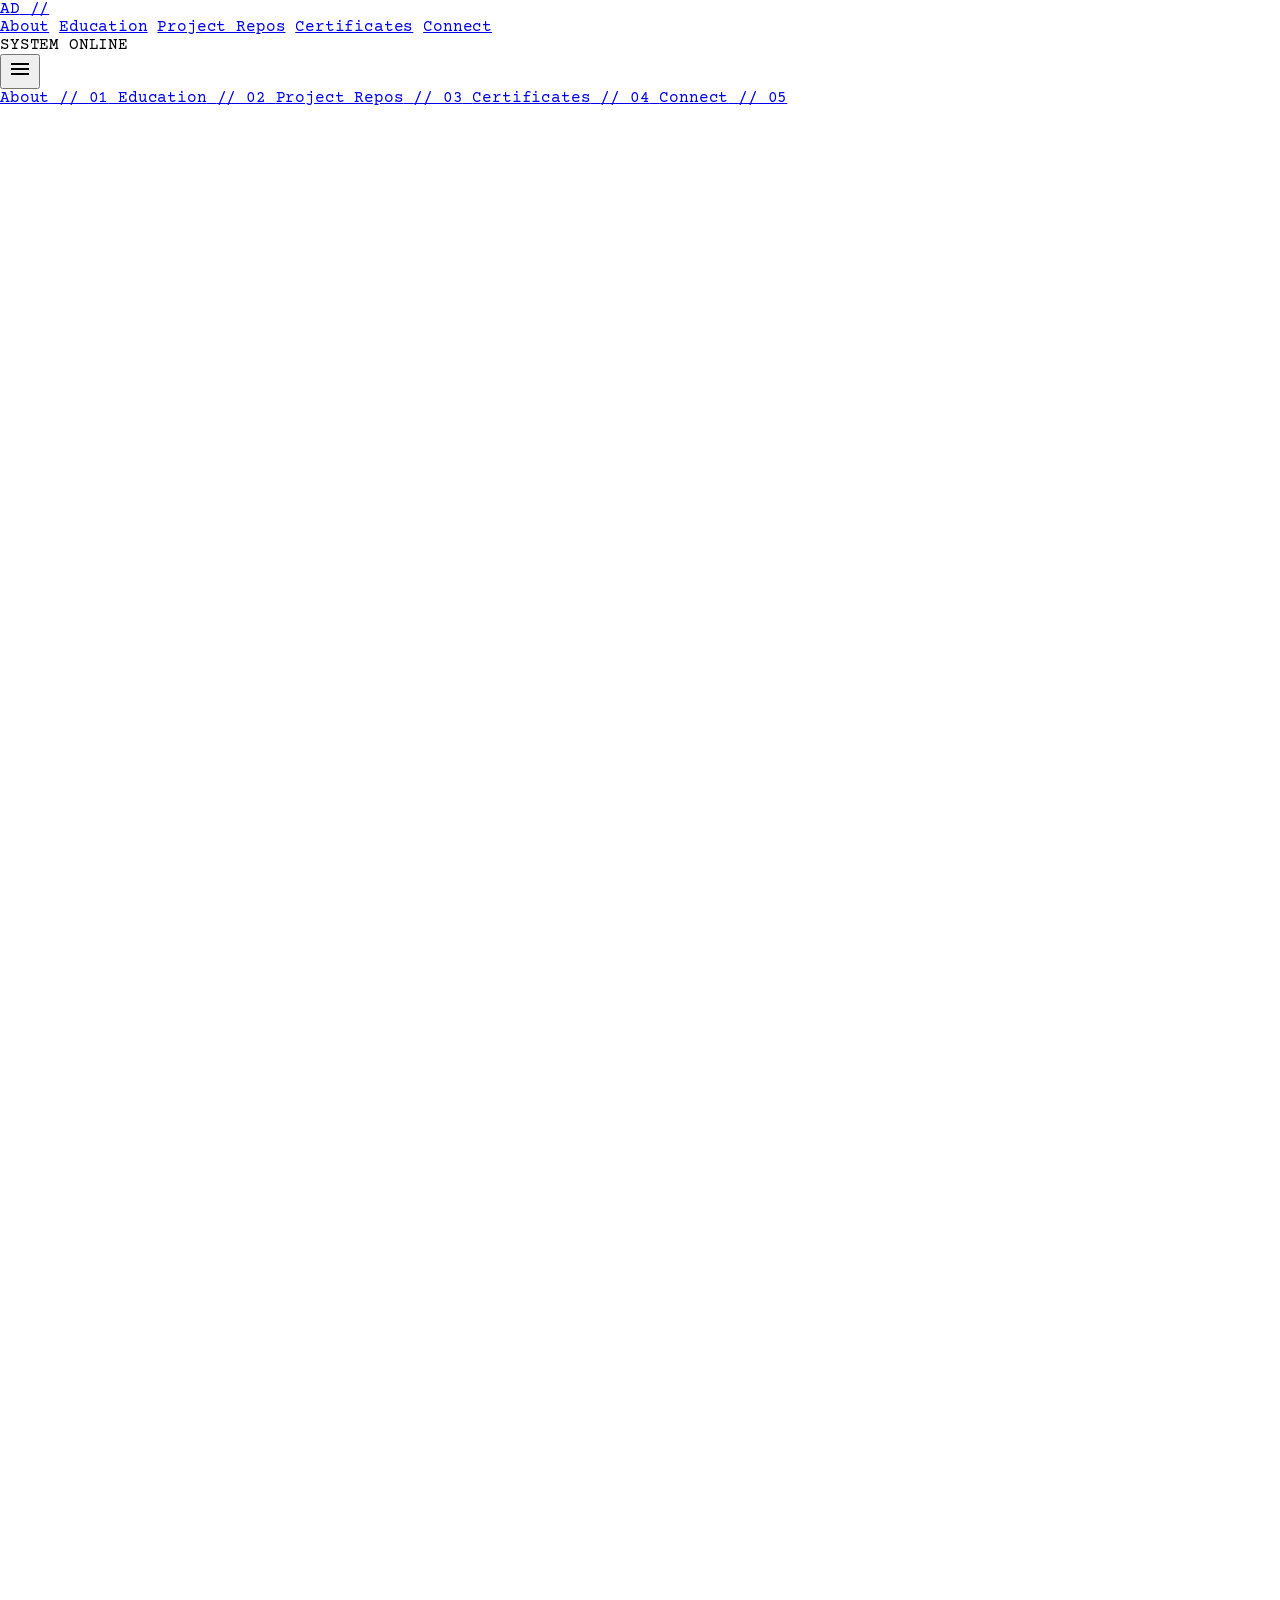
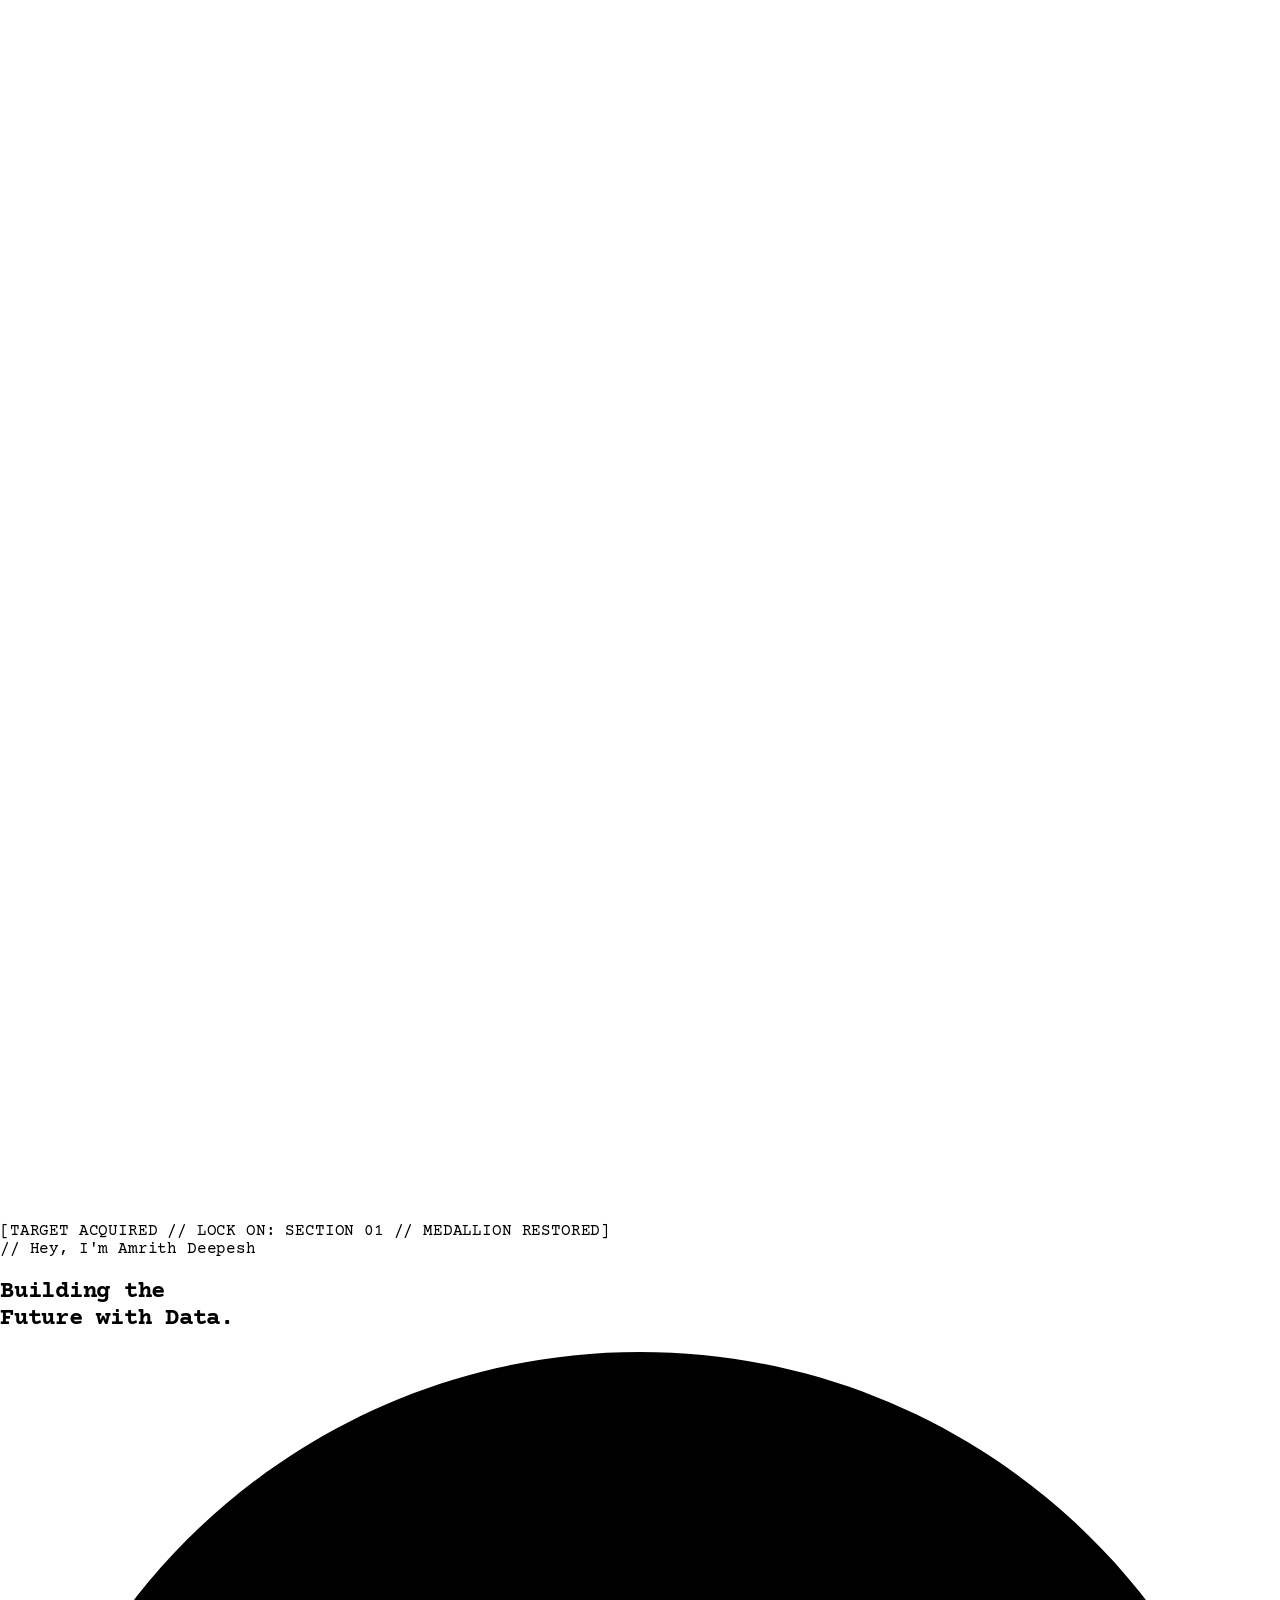
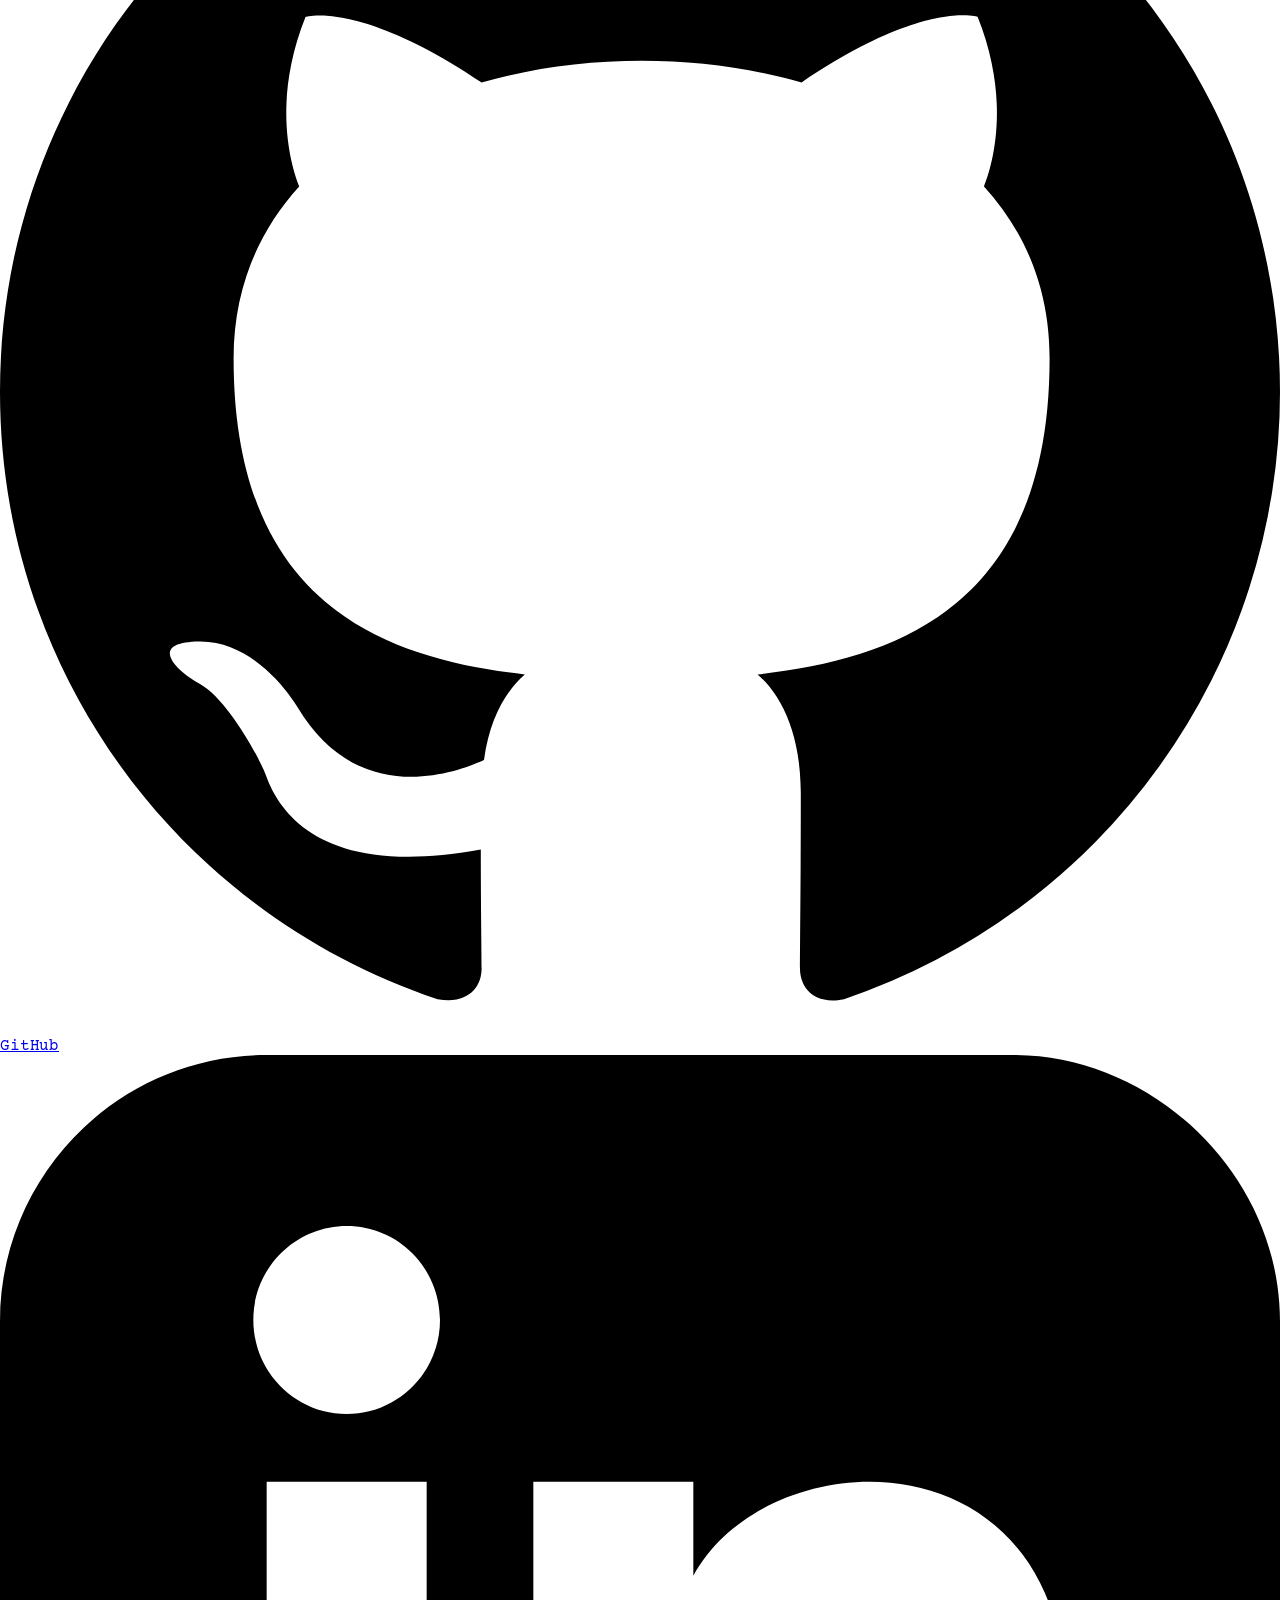
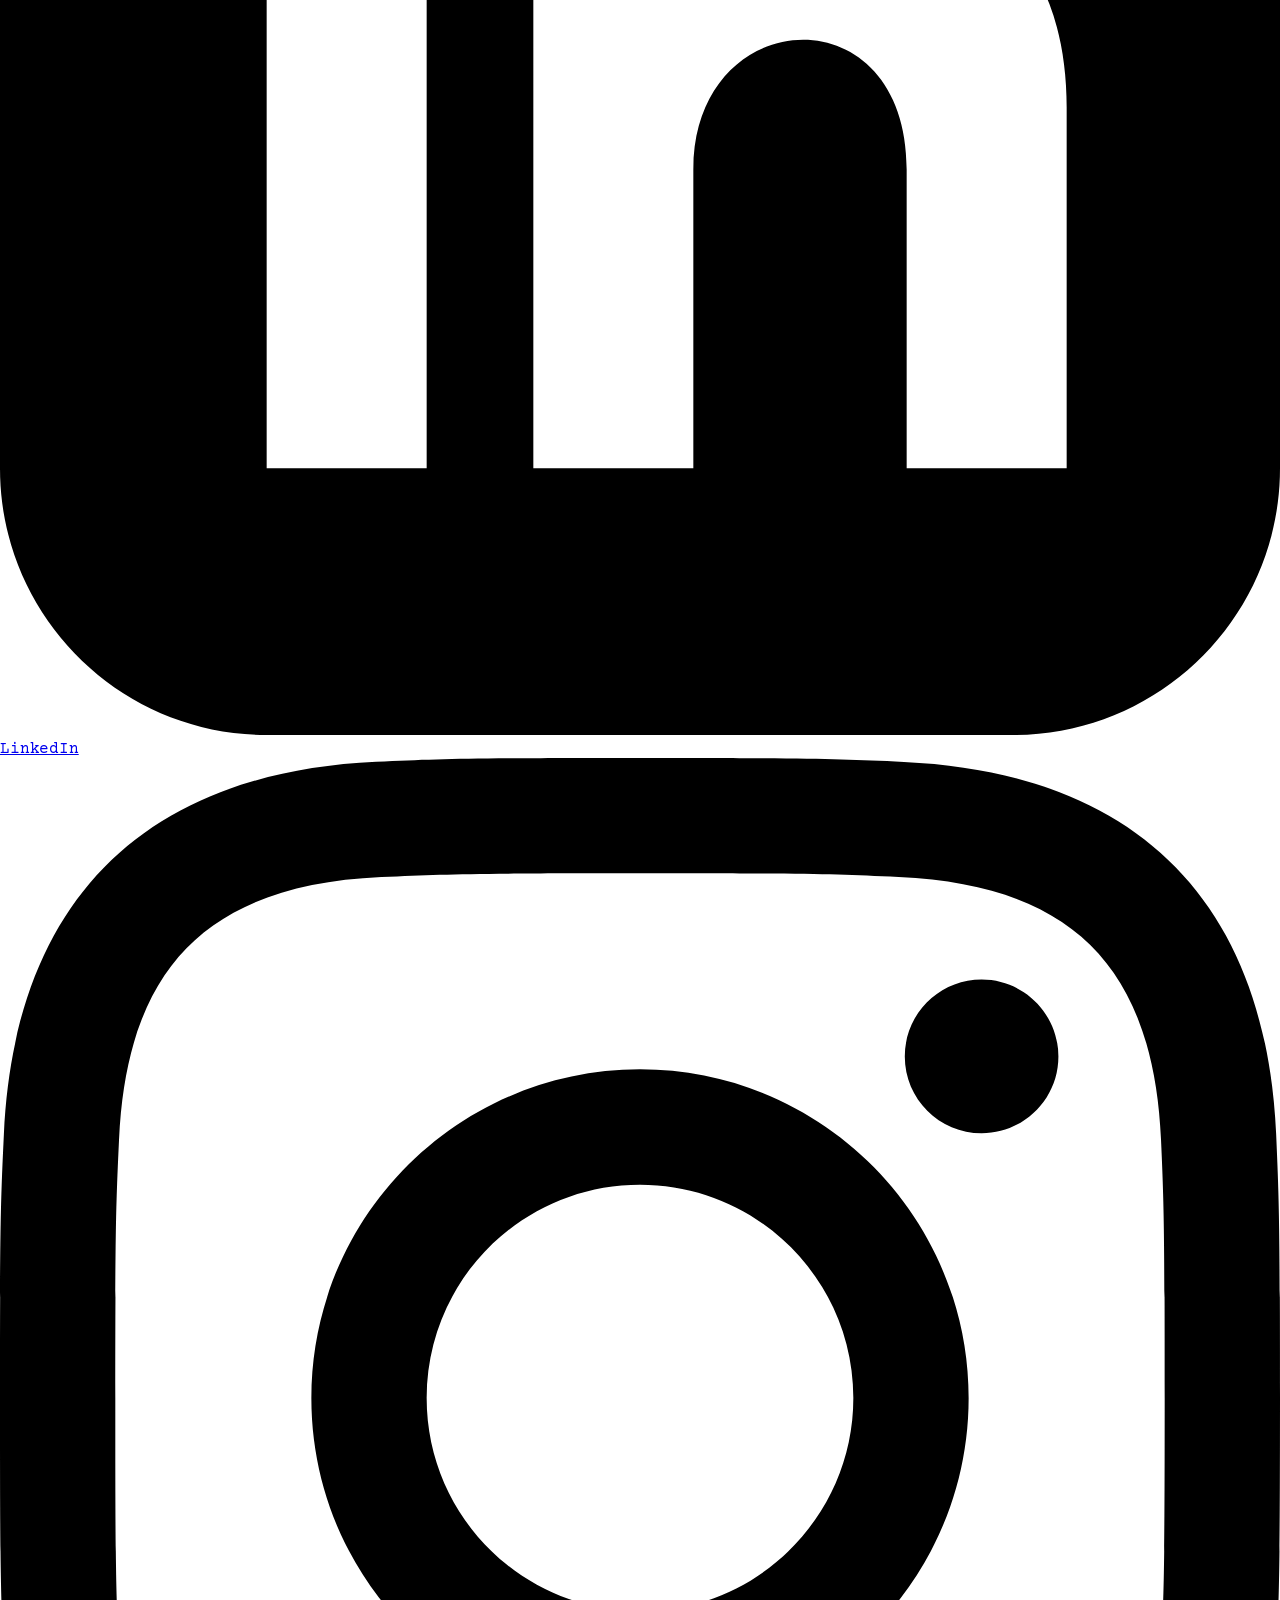
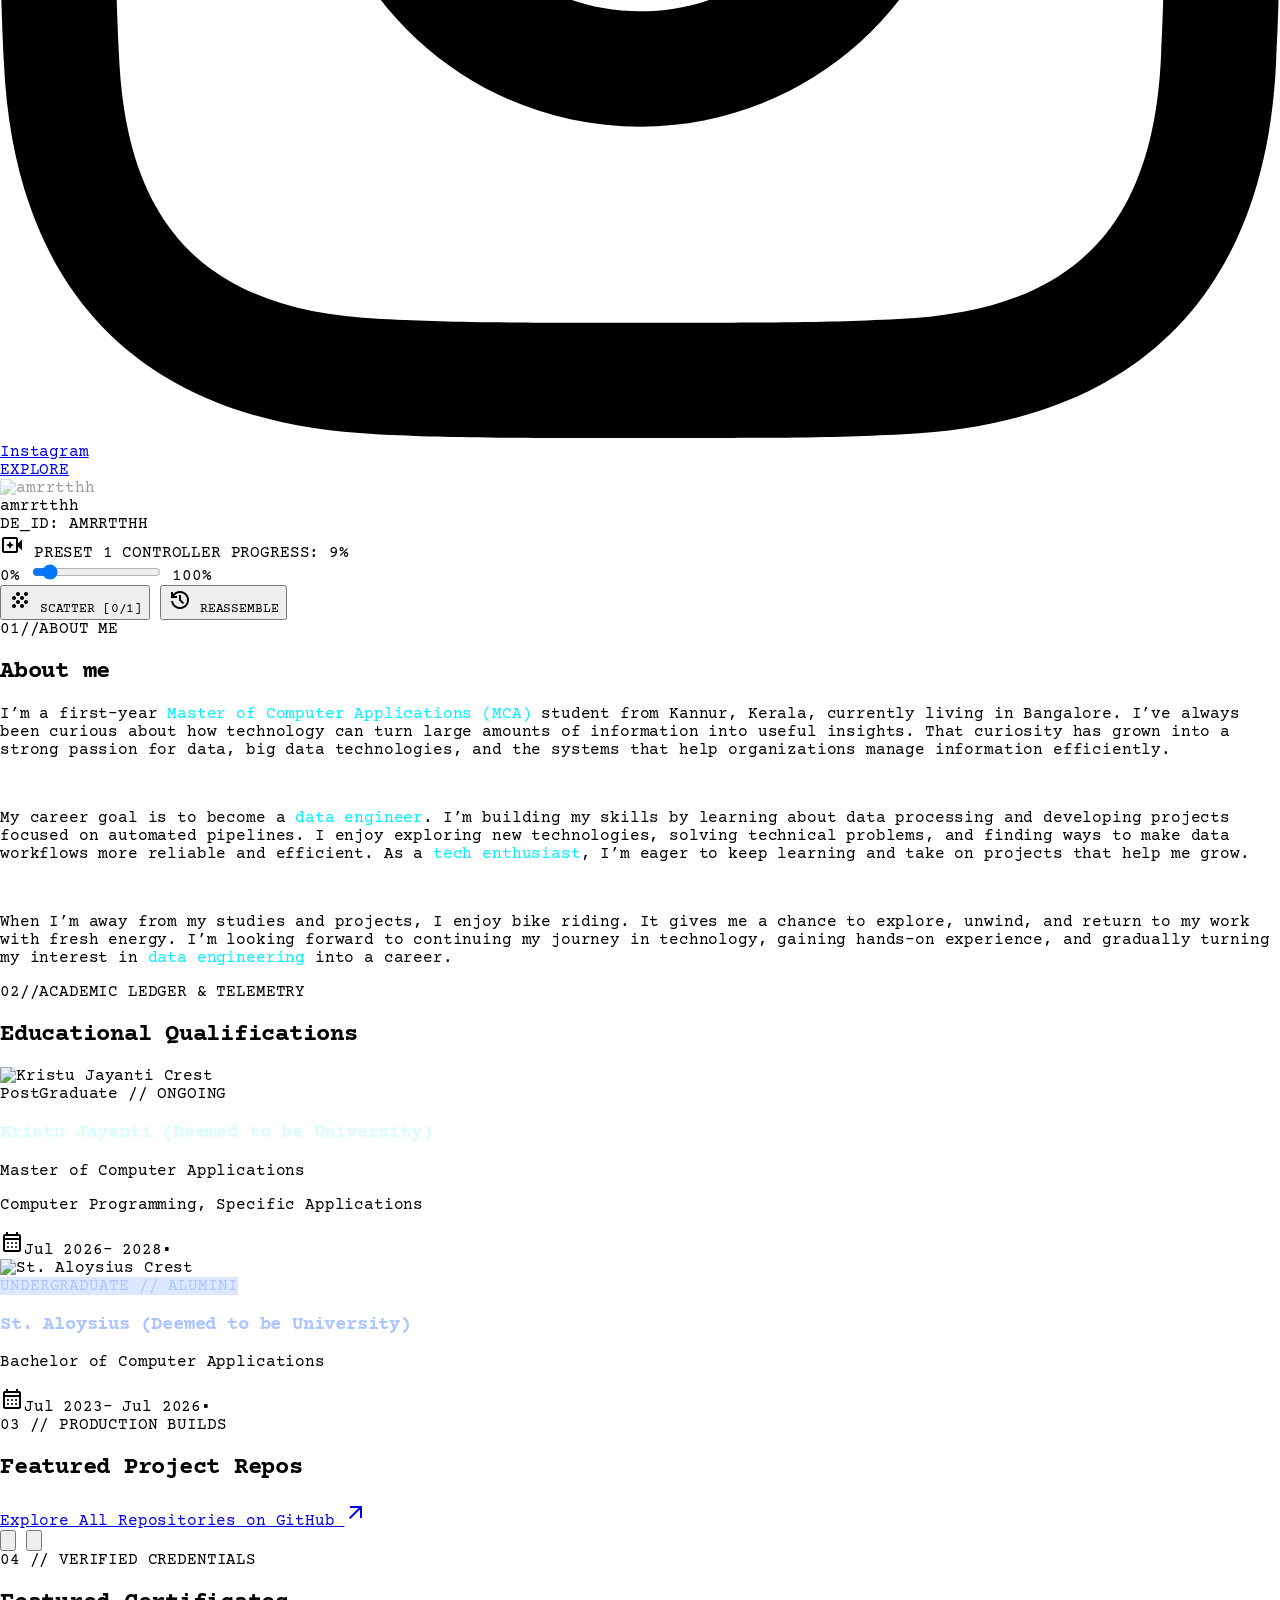
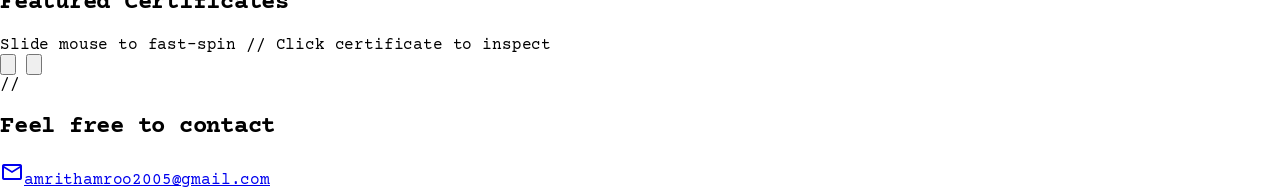
==== commit 021c580d: "Add comprehensive SEO meta tags, sitemap.xml, robots.txt, and JSON-LD Person schema" ====
--- a/web/index.html
+++ b/web/index.html
@@ -1,4 +1,52 @@
-<!DOCTYPE html><html class="dark" lang="en" style="scroll-behavior: smooth;"><head><meta charset="utf-8"><meta content="width=device-width, initial-scale=1.0, maximum-scale=5.0" name="viewport">
+<!DOCTYPE html><html class="dark" lang="en" style="scroll-behavior: smooth;"><head><meta charset="utf-8">
+  <title>Amrith Deepesh | Data Engineer &amp; MCA Student Portfolio</title>
+  <meta name="description" content="Official portfolio of Amrith Deepesh, an aspiring Data Engineer and Master of Computer Applications (MCA) student in Bangalore. Explore projects in data pipelines, systems programming, and verified credentials.">
+  <meta name="keywords" content="Amrith Deepesh, Amrith, Data Engineer, MCA, Kristu Jayanti, St Aloysius, Big Data, Bangalore, Python, Next.js, Portfolio">
+  <meta name="author" content="Amrith Deepesh">
+  <link rel="canonical" href="https://amrithdeepesh.netlify.app/">
+
+  <!-- Open Graph / Facebook / LinkedIn -->
+  <meta property="og:type" content="profile">
+  <meta property="og:title" content="Amrith Deepesh | Data Engineer &amp; MCA Student Portfolio">
+  <meta property="og:description" content="Official portfolio of Amrith Deepesh, an aspiring Data Engineer and MCA student in Bangalore. Explore data pipelines, projects, and credentials.">
+  <meta property="og:url" content="https://amrithdeepesh.netlify.app/">
+  <meta property="og:image" content="https://amrithdeepesh.netlify.app/assets/pwa-icon-512.png">
+  <meta property="og:site_name" content="Amrith Deepesh Portfolio">
+
+  <!-- Twitter Card -->
+  <meta name="twitter:card" content="summary_large_image">
+  <meta name="twitter:title" content="Amrith Deepesh | Data Engineer &amp; MCA Student Portfolio">
+  <meta name="twitter:description" content="Official portfolio of Amrith Deepesh, an aspiring Data Engineer and MCA student in Bangalore.">
+  <meta name="twitter:image" content="https://amrithdeepesh.netlify.app/assets/pwa-icon-512.png">
+
+  <!-- Schema.org JSON-LD (Google Knowledge Graph) -->
+  <script type="application/ld+json">
+  {
+    "@context": "https://schema.org",
+    "@type": "Person",
+    "name": "Amrith Deepesh",
+    "url": "https://amrithdeepesh.netlify.app/",
+    "image": "https://amrithdeepesh.netlify.app/assets/pwa-icon-512.png",
+    "jobTitle": "Data Engineer",
+    "alumniOf": [
+      {
+        "@type": "EducationalOrganization",
+        "name": "Kristu Jayanti (Deemed to be University)"
+      },
+      {
+        "@type": "EducationalOrganization",
+        "name": "St. Aloysius (Deemed to be University)"
+      }
+    ],
+    "sameAs": [
+      "https://github.com/amrithdeepesh",
+      "https://www.linkedin.com/in/amrith-deepesh-088051292",
+      "https://instagram.com/amrrtthh"
+    ],
+    "description": "First-year Master of Computer Applications (MCA) student and aspiring data engineer passionate about big data technologies, automated pipelines, and systems architecture."
+  }
+  </script>
+<meta content="width=device-width, initial-scale=1.0, maximum-scale=5.0" name="viewport">
   <link rel="manifest" href="manifest.json">
   <link rel="apple-touch-icon" href="assets/apple-touch-icon.png">
   <link rel="icon" type="image/png" sizes="32x32" href="assets/favicon-32x32.png">
